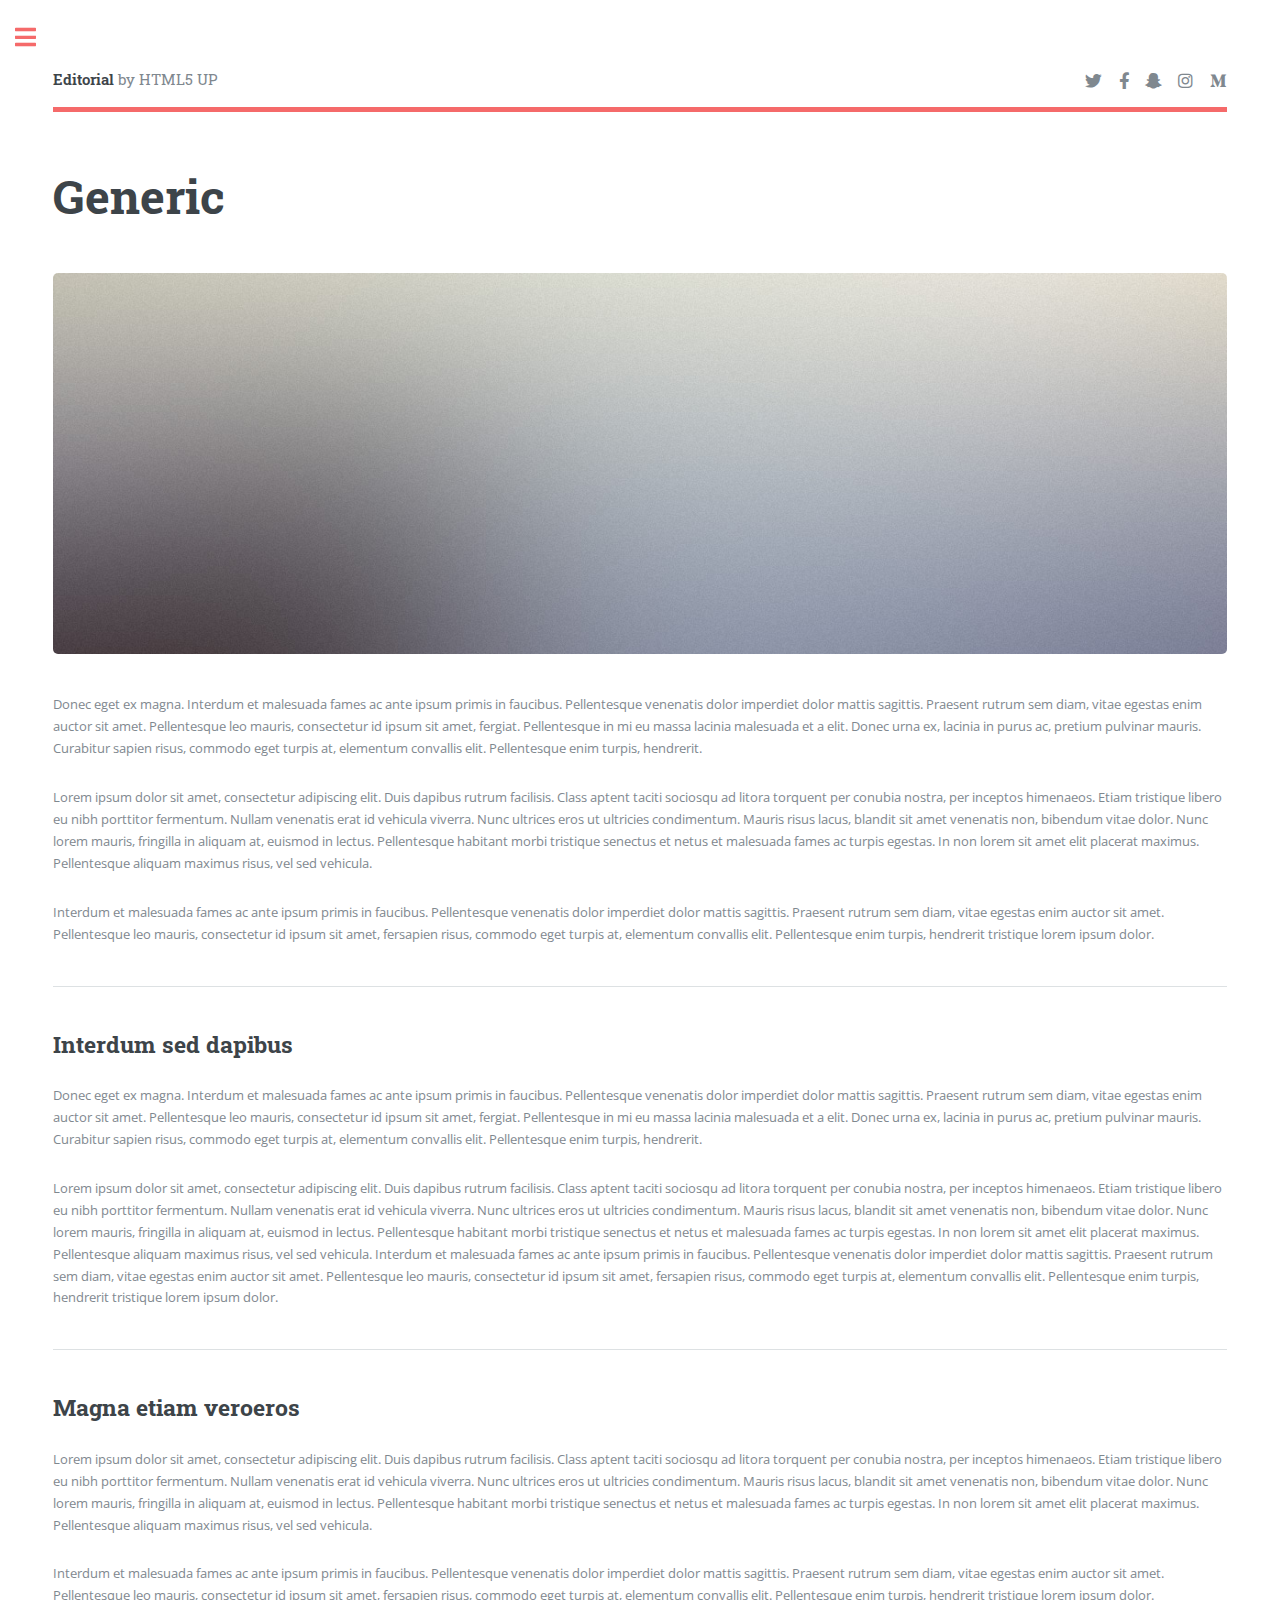
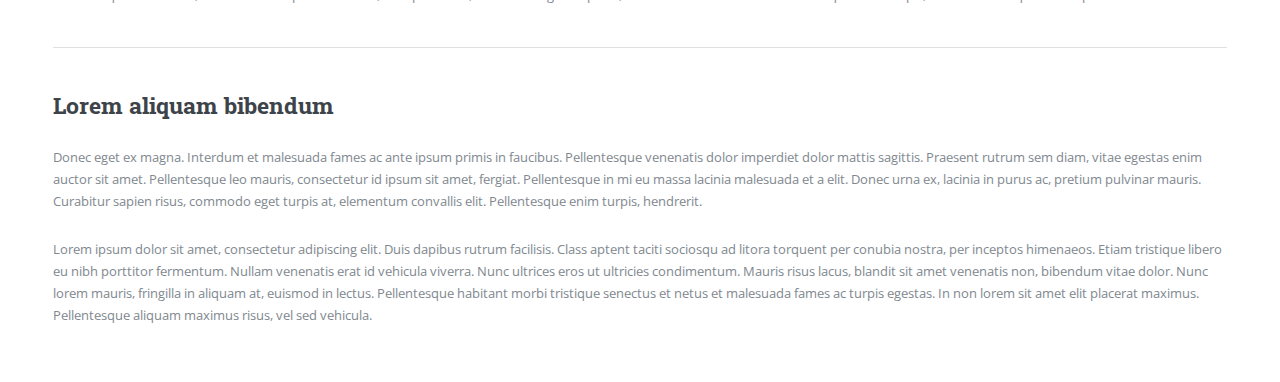
==== generic.html @ ec4028e2 "added the template to the repo" ====
<!DOCTYPE HTML>
<!--
	Editorial by HTML5 UP
	html5up.net | @ajlkn
	Free for personal and commercial use under the CCA 3.0 license (html5up.net/license)
-->
<html>
	<head>
		<title>Generic - Editorial by HTML5 UP</title>
		<meta charset="utf-8" />
		<meta name="viewport" content="width=device-width, initial-scale=1, user-scalable=no" />
		<link rel="stylesheet" href="assets/css/main.css" />
	</head>
	<body class="is-preload">

		<!-- Wrapper -->
			<div id="wrapper">

				<!-- Main -->
					<div id="main">
						<div class="inner">

							<!-- Header -->
								<header id="header">
									<a href="index.html" class="logo"><strong>Editorial</strong> by HTML5 UP</a>
									<ul class="icons">
										<li><a href="#" class="icon brands fa-twitter"><span class="label">Twitter</span></a></li>
										<li><a href="#" class="icon brands fa-facebook-f"><span class="label">Facebook</span></a></li>
										<li><a href="#" class="icon brands fa-snapchat-ghost"><span class="label">Snapchat</span></a></li>
										<li><a href="#" class="icon brands fa-instagram"><span class="label">Instagram</span></a></li>
										<li><a href="#" class="icon brands fa-medium-m"><span class="label">Medium</span></a></li>
									</ul>
								</header>

							<!-- Content -->
								<section>
									<header class="main">
										<h1>Generic</h1>
									</header>

									<span class="image main"><img src="images/pic11.jpg" alt="" /></span>

									<p>Donec eget ex magna. Interdum et malesuada fames ac ante ipsum primis in faucibus. Pellentesque venenatis dolor imperdiet dolor mattis sagittis. Praesent rutrum sem diam, vitae egestas enim auctor sit amet. Pellentesque leo mauris, consectetur id ipsum sit amet, fergiat. Pellentesque in mi eu massa lacinia malesuada et a elit. Donec urna ex, lacinia in purus ac, pretium pulvinar mauris. Curabitur sapien risus, commodo eget turpis at, elementum convallis elit. Pellentesque enim turpis, hendrerit.</p>
									<p>Lorem ipsum dolor sit amet, consectetur adipiscing elit. Duis dapibus rutrum facilisis. Class aptent taciti sociosqu ad litora torquent per conubia nostra, per inceptos himenaeos. Etiam tristique libero eu nibh porttitor fermentum. Nullam venenatis erat id vehicula viverra. Nunc ultrices eros ut ultricies condimentum. Mauris risus lacus, blandit sit amet venenatis non, bibendum vitae dolor. Nunc lorem mauris, fringilla in aliquam at, euismod in lectus. Pellentesque habitant morbi tristique senectus et netus et malesuada fames ac turpis egestas. In non lorem sit amet elit placerat maximus. Pellentesque aliquam maximus risus, vel sed vehicula.</p>
									<p>Interdum et malesuada fames ac ante ipsum primis in faucibus. Pellentesque venenatis dolor imperdiet dolor mattis sagittis. Praesent rutrum sem diam, vitae egestas enim auctor sit amet. Pellentesque leo mauris, consectetur id ipsum sit amet, fersapien risus, commodo eget turpis at, elementum convallis elit. Pellentesque enim turpis, hendrerit tristique lorem ipsum dolor.</p>

									<hr class="major" />

									<h2>Interdum sed dapibus</h2>
									<p>Donec eget ex magna. Interdum et malesuada fames ac ante ipsum primis in faucibus. Pellentesque venenatis dolor imperdiet dolor mattis sagittis. Praesent rutrum sem diam, vitae egestas enim auctor sit amet. Pellentesque leo mauris, consectetur id ipsum sit amet, fergiat. Pellentesque in mi eu massa lacinia malesuada et a elit. Donec urna ex, lacinia in purus ac, pretium pulvinar mauris. Curabitur sapien risus, commodo eget turpis at, elementum convallis elit. Pellentesque enim turpis, hendrerit.</p>
									<p>Lorem ipsum dolor sit amet, consectetur adipiscing elit. Duis dapibus rutrum facilisis. Class aptent taciti sociosqu ad litora torquent per conubia nostra, per inceptos himenaeos. Etiam tristique libero eu nibh porttitor fermentum. Nullam venenatis erat id vehicula viverra. Nunc ultrices eros ut ultricies condimentum. Mauris risus lacus, blandit sit amet venenatis non, bibendum vitae dolor. Nunc lorem mauris, fringilla in aliquam at, euismod in lectus. Pellentesque habitant morbi tristique senectus et netus et malesuada fames ac turpis egestas. In non lorem sit amet elit placerat maximus. Pellentesque aliquam maximus risus, vel sed vehicula. Interdum et malesuada fames ac ante ipsum primis in faucibus. Pellentesque venenatis dolor imperdiet dolor mattis sagittis. Praesent rutrum sem diam, vitae egestas enim auctor sit amet. Pellentesque leo mauris, consectetur id ipsum sit amet, fersapien risus, commodo eget turpis at, elementum convallis elit. Pellentesque enim turpis, hendrerit tristique lorem ipsum dolor.</p>

									<hr class="major" />

									<h2>Magna etiam veroeros</h2>
									<p>Lorem ipsum dolor sit amet, consectetur adipiscing elit. Duis dapibus rutrum facilisis. Class aptent taciti sociosqu ad litora torquent per conubia nostra, per inceptos himenaeos. Etiam tristique libero eu nibh porttitor fermentum. Nullam venenatis erat id vehicula viverra. Nunc ultrices eros ut ultricies condimentum. Mauris risus lacus, blandit sit amet venenatis non, bibendum vitae dolor. Nunc lorem mauris, fringilla in aliquam at, euismod in lectus. Pellentesque habitant morbi tristique senectus et netus et malesuada fames ac turpis egestas. In non lorem sit amet elit placerat maximus. Pellentesque aliquam maximus risus, vel sed vehicula.</p>
									<p>Interdum et malesuada fames ac ante ipsum primis in faucibus. Pellentesque venenatis dolor imperdiet dolor mattis sagittis. Praesent rutrum sem diam, vitae egestas enim auctor sit amet. Pellentesque leo mauris, consectetur id ipsum sit amet, fersapien risus, commodo eget turpis at, elementum convallis elit. Pellentesque enim turpis, hendrerit tristique lorem ipsum dolor.</p>

									<hr class="major" />

									<h2>Lorem aliquam bibendum</h2>
									<p>Donec eget ex magna. Interdum et malesuada fames ac ante ipsum primis in faucibus. Pellentesque venenatis dolor imperdiet dolor mattis sagittis. Praesent rutrum sem diam, vitae egestas enim auctor sit amet. Pellentesque leo mauris, consectetur id ipsum sit amet, fergiat. Pellentesque in mi eu massa lacinia malesuada et a elit. Donec urna ex, lacinia in purus ac, pretium pulvinar mauris. Curabitur sapien risus, commodo eget turpis at, elementum convallis elit. Pellentesque enim turpis, hendrerit.</p>
									<p>Lorem ipsum dolor sit amet, consectetur adipiscing elit. Duis dapibus rutrum facilisis. Class aptent taciti sociosqu ad litora torquent per conubia nostra, per inceptos himenaeos. Etiam tristique libero eu nibh porttitor fermentum. Nullam venenatis erat id vehicula viverra. Nunc ultrices eros ut ultricies condimentum. Mauris risus lacus, blandit sit amet venenatis non, bibendum vitae dolor. Nunc lorem mauris, fringilla in aliquam at, euismod in lectus. Pellentesque habitant morbi tristique senectus et netus et malesuada fames ac turpis egestas. In non lorem sit amet elit placerat maximus. Pellentesque aliquam maximus risus, vel sed vehicula.</p>

								</section>

						</div>
					</div>

				<!-- Sidebar -->
					<div id="sidebar">
						<div class="inner">

							<!-- Search -->
								<section id="search" class="alt">
									<form method="post" action="#">
										<input type="text" name="query" id="query" placeholder="Search" />
									</form>
								</section>

							<!-- Menu -->
								<nav id="menu">
									<header class="major">
										<h2>Menu</h2>
									</header>
									<ul>
										<li><a href="index.html">Homepage</a></li>
										<li><a href="generic.html">Generic</a></li>
										<li><a href="elements.html">Elements</a></li>
										<li>
											<span class="opener">Submenu</span>
											<ul>
												<li><a href="#">Lorem Dolor</a></li>
												<li><a href="#">Ipsum Adipiscing</a></li>
												<li><a href="#">Tempus Magna</a></li>
												<li><a href="#">Feugiat Veroeros</a></li>
											</ul>
										</li>
										<li><a href="#">Etiam Dolore</a></li>
										<li><a href="#">Adipiscing</a></li>
										<li>
											<span class="opener">Another Submenu</span>
											<ul>
												<li><a href="#">Lorem Dolor</a></li>
												<li><a href="#">Ipsum Adipiscing</a></li>
												<li><a href="#">Tempus Magna</a></li>
												<li><a href="#">Feugiat Veroeros</a></li>
											</ul>
										</li>
										<li><a href="#">Maximus Erat</a></li>
										<li><a href="#">Sapien Mauris</a></li>
										<li><a href="#">Amet Lacinia</a></li>
									</ul>
								</nav>

							<!-- Section -->
								<section>
									<header class="major">
										<h2>Ante interdum</h2>
									</header>
									<div class="mini-posts">
										<article>
											<a href="#" class="image"><img src="images/pic07.jpg" alt="" /></a>
											<p>Aenean ornare velit lacus, ac varius enim lorem ullamcorper dolore aliquam.</p>
										</article>
										<article>
											<a href="#" class="image"><img src="images/pic08.jpg" alt="" /></a>
											<p>Aenean ornare velit lacus, ac varius enim lorem ullamcorper dolore aliquam.</p>
										</article>
										<article>
											<a href="#" class="image"><img src="images/pic09.jpg" alt="" /></a>
											<p>Aenean ornare velit lacus, ac varius enim lorem ullamcorper dolore aliquam.</p>
										</article>
									</div>
									<ul class="actions">
										<li><a href="#" class="button">More</a></li>
									</ul>
								</section>

							<!-- Section -->
								<section>
									<header class="major">
										<h2>Get in touch</h2>
									</header>
									<p>Sed varius enim lorem ullamcorper dolore aliquam aenean ornare velit lacus, ac varius enim lorem ullamcorper dolore. Proin sed aliquam facilisis ante interdum. Sed nulla amet lorem feugiat tempus aliquam.</p>
									<ul class="contact">
										<li class="icon solid fa-envelope"><a href="#">information@untitled.tld</a></li>
										<li class="icon solid fa-phone">(000) 000-0000</li>
										<li class="icon solid fa-home">1234 Somewhere Road #8254<br />
										Nashville, TN 00000-0000</li>
									</ul>
								</section>

							<!-- Footer -->
								<footer id="footer">
									<p class="copyright">&copy; Untitled. All rights reserved. Demo Images: <a href="https://unsplash.com">Unsplash</a>. Design: <a href="https://html5up.net">HTML5 UP</a>.</p>
								</footer>

						</div>
					</div>

			</div>

		<!-- Scripts -->
			<script src="assets/js/jquery.min.js"></script>
			<script src="assets/js/browser.min.js"></script>
			<script src="assets/js/breakpoints.min.js"></script>
			<script src="assets/js/util.js"></script>
			<script src="assets/js/main.js"></script>

	</body>
</html>
---- assets/css/main.css ----
@import url(fontawesome-all.min.css);
@import url("https://fonts.googleapis.com/css?family=Open+Sans:400,600,400italic,600italic|Roboto+Slab:400,700");
/*
	Editorial by HTML5 UP
	html5up.net | @ajlkn
	Free for personal and commercial use under the CCA 3.0 license (html5up.net/license)
*/
html, body, div, span, applet, object,
iframe, h1, h2, h3, h4, h5, h6, p, blockquote,
pre, a, abbr, acronym, address, big, cite,
code, del, dfn, em, img, ins, kbd, q, s, samp,
small, strike, strong, sub, sup, tt, var, b,
u, i, center, dl, dt, dd, ol, ul, li, fieldset,
form, label, legend, table, caption, tbody,
tfoot, thead, tr, th, td, article, aside,
canvas, details, embed, figure, figcaption,
footer, header, hgroup, menu, nav, output, ruby,
section, summary, time, mark, audio, video {
  margin: 0;
  padding: 0;
  border: 0;
  font-size: 100%;
  font: inherit;
  vertical-align: baseline; }

article, aside, details, figcaption, figure,
footer, header, hgroup, menu, nav, section {
  display: block; }

body {
  line-height: 1; }

ol, ul {
  list-style: none; }

blockquote, q {
  quotes: none; }
  blockquote:before, blockquote:after, q:before, q:after {
    content: '';
    content: none; }

table {
  border-collapse: collapse;
  border-spacing: 0; }

body {
  -webkit-text-size-adjust: none; }

mark {
  background-color: transparent;
  color: inherit; }

input::-moz-focus-inner {
  border: 0;
  padding: 0; }

input, select, textarea {
  -moz-appearance: none;
  -webkit-appearance: none;
  -ms-appearance: none;
  appearance: none; }

/* Basic */
@-ms-viewport {
  width: device-width; }

body {
  -ms-overflow-style: scrollbar; }

@media screen and (max-width: 480px) {
  html, body {
    min-width: 320px; } }

html {
  box-sizing: border-box; }

*, *:before, *:after {
  box-sizing: inherit; }

body {
  background: #ffffff; }
  body.is-preload *, body.is-preload *:before, body.is-preload *:after, body.is-resizing *, body.is-resizing *:before, body.is-resizing *:after {
    -moz-animation: none !important;
    -webkit-animation: none !important;
    -ms-animation: none !important;
    animation: none !important;
    -moz-transition: none !important;
    -webkit-transition: none !important;
    -ms-transition: none !important;
    transition: none !important; }

/* Type */
body, input, select, textarea {
  color: #7f888f;
  font-family: "Open Sans", sans-serif;
  font-size: 13pt;
  font-weight: 400;
  line-height: 1.65; }
  @media screen and (max-width: 1680px) {
    body, input, select, textarea {
      font-size: 11pt; } }
  @media screen and (max-width: 1280px) {
    body, input, select, textarea {
      font-size: 10pt; } }
  @media screen and (max-width: 360px) {
    body, input, select, textarea {
      font-size: 9pt; } }

a {
  -moz-transition: color 0.2s ease-in-out, border-bottom-color 0.2s ease-in-out;
  -webkit-transition: color 0.2s ease-in-out, border-bottom-color 0.2s ease-in-out;
  -ms-transition: color 0.2s ease-in-out, border-bottom-color 0.2s ease-in-out;
  transition: color 0.2s ease-in-out, border-bottom-color 0.2s ease-in-out;
  border-bottom: dotted 1px;
  color: #f56a6a;
  text-decoration: none; }
  a:hover {
    border-bottom-color: #f56a6a;
    color: #f56a6a !important; }
    a:hover strong {
      color: inherit; }

strong, b {
  color: #3d4449;
  font-weight: 600; }

em, i {
  font-style: italic; }

p {
  margin: 0 0 2em 0; }

h1, h2, h3, h4, h5, h6 {
  color: #3d4449;
  font-family: "Roboto Slab", serif;
  font-weight: 700;
  line-height: 1.5;
  margin: 0 0 1em 0; }
  h1 a, h2 a, h3 a, h4 a, h5 a, h6 a {
    color: inherit;
    text-decoration: none;
    border-bottom: 0; }

h1 {
  font-size: 4em;
  margin: 0 0 0.5em 0;
  line-height: 1.3; }

h2 {
  font-size: 1.75em; }

h3 {
  font-size: 1.25em; }

h4 {
  font-size: 1.1em; }

h5 {
  font-size: 0.9em; }

h6 {
  font-size: 0.7em; }

@media screen and (max-width: 1680px) {
  h1 {
    font-size: 3.5em; } }

@media screen and (max-width: 980px) {
  h1 {
    font-size: 3.25em; } }

@media screen and (max-width: 736px) {
  h1 {
    font-size: 2em;
    line-height: 1.4; }
  h2 {
    font-size: 1.5em; } }

sub {
  font-size: 0.8em;
  position: relative;
  top: 0.5em; }

sup {
  font-size: 0.8em;
  position: relative;
  top: -0.5em; }

blockquote {
  border-left: solid 3px rgba(210, 215, 217, 0.75);
  font-style: italic;
  margin: 0 0 2em 0;
  padding: 0.5em 0 0.5em 2em; }

code {
  background: rgba(230, 235, 237, 0.25);
  border-radius: 0.375em;
  border: solid 1px rgba(210, 215, 217, 0.75);
  font-family: "Courier New", monospace;
  font-size: 0.9em;
  margin: 0 0.25em;
  padding: 0.25em 0.65em; }

pre {
  -webkit-overflow-scrolling: touch;
  font-family: "Courier New", monospace;
  font-size: 0.9em;
  margin: 0 0 2em 0; }
  pre code {
    display: block;
    line-height: 1.75;
    padding: 1em 1.5em;
    overflow-x: auto; }

hr {
  border: 0;
  border-bottom: solid 1px rgba(210, 215, 217, 0.75);
  margin: 2em 0; }
  hr.major {
    margin: 3em 0; }

.align-left {
  text-align: left; }

.align-center {
  text-align: center; }

.align-right {
  text-align: right; }

/* Row */
.row {
  display: flex;
  flex-wrap: wrap;
  box-sizing: border-box;
  align-items: stretch; }
  .row > * {
    box-sizing: border-box; }
  .row.gtr-uniform > * > :last-child {
    margin-bottom: 0; }
  .row.aln-left {
    justify-content: flex-start; }
  .row.aln-center {
    justify-content: center; }
  .row.aln-right {
    justify-content: flex-end; }
  .row.aln-top {
    align-items: flex-start; }
  .row.aln-middle {
    align-items: center; }
  .row.aln-bottom {
    align-items: flex-end; }
  .row > .imp {
    order: -1; }
  .row > .col-1 {
    width: 8.33333%; }
  .row > .off-1 {
    margin-left: 8.33333%; }
  .row > .col-2 {
    width: 16.66667%; }
  .row > .off-2 {
    margin-left: 16.66667%; }
  .row > .col-3 {
    width: 25%; }
  .row > .off-3 {
    margin-left: 25%; }
  .row > .col-4 {
    width: 33.33333%; }
  .row > .off-4 {
    margin-left: 33.33333%; }
  .row > .col-5 {
    width: 41.66667%; }
  .row > .off-5 {
    margin-left: 41.66667%; }
  .row > .col-6 {
    width: 50%; }
  .row > .off-6 {
    margin-left: 50%; }
  .row > .col-7 {
    width: 58.33333%; }
  .row > .off-7 {
    margin-left: 58.33333%; }
  .row > .col-8 {
    width: 66.66667%; }
  .row > .off-8 {
    margin-left: 66.66667%; }
  .row > .col-9 {
    width: 75%; }
  .row > .off-9 {
    margin-left: 75%; }
  .row > .col-10 {
    width: 83.33333%; }
  .row > .off-10 {
    margin-left: 83.33333%; }
  .row > .col-11 {
    width: 91.66667%; }
  .row > .off-11 {
    margin-left: 91.66667%; }
  .row > .col-12 {
    width: 100%; }
  .row > .off-12 {
    margin-left: 100%; }
  .row.gtr-0 {
    margin-top: 0;
    margin-left: 0em; }
    .row.gtr-0 > * {
      padding: 0 0 0 0em; }
    .row.gtr-0.gtr-uniform {
      margin-top: 0em; }
      .row.gtr-0.gtr-uniform > * {
        padding-top: 0em; }
  .row.gtr-25 {
    margin-top: 0;
    margin-left: -0.375em; }
    .row.gtr-25 > * {
      padding: 0 0 0 0.375em; }
    .row.gtr-25.gtr-uniform {
      margin-top: -0.375em; }
      .row.gtr-25.gtr-uniform > * {
        padding-top: 0.375em; }
  .row.gtr-50 {
    margin-top: 0;
    margin-left: -0.75em; }
    .row.gtr-50 > * {
      padding: 0 0 0 0.75em; }
    .row.gtr-50.gtr-uniform {
      margin-top: -0.75em; }
      .row.gtr-50.gtr-uniform > * {
        padding-top: 0.75em; }
  .row {
    margin-top: 0;
    margin-left: -1.5em; }
    .row > * {
      padding: 0 0 0 1.5em; }
    .row.gtr-uniform {
      margin-top: -1.5em; }
      .row.gtr-uniform > * {
        padding-top: 1.5em; }
  .row.gtr-150 {
    margin-top: 0;
    margin-left: -2.25em; }
    .row.gtr-150 > * {
      padding: 0 0 0 2.25em; }
    .row.gtr-150.gtr-uniform {
      margin-top: -2.25em; }
      .row.gtr-150.gtr-uniform > * {
        padding-top: 2.25em; }
  .row.gtr-200 {
    margin-top: 0;
    margin-left: -3em; }
    .row.gtr-200 > * {
      padding: 0 0 0 3em; }
    .row.gtr-200.gtr-uniform {
      margin-top: -3em; }
      .row.gtr-200.gtr-uniform > * {
        padding-top: 3em; }
  @media screen and (max-width: 1680px) {
    .row {
      display: flex;
      flex-wrap: wrap;
      box-sizing: border-box;
      align-items: stretch; }
      .row > * {
        box-sizing: border-box; }
      .row.gtr-uniform > * > :last-child {
        margin-bottom: 0; }
      .row.aln-left {
        justify-content: flex-start; }
      .row.aln-center {
        justify-content: center; }
      .row.aln-right {
        justify-content: flex-end; }
      .row.aln-top {
        align-items: flex-start; }
      .row.aln-middle {
        align-items: center; }
      .row.aln-bottom {
        align-items: flex-end; }
      .row > .imp-xlarge {
        order: -1; }
      .row > .col-1-xlarge {
        width: 8.33333%; }
      .row > .off-1-xlarge {
        margin-left: 8.33333%; }
      .row > .col-2-xlarge {
        width: 16.66667%; }
      .row > .off-2-xlarge {
        margin-left: 16.66667%; }
      .row > .col-3-xlarge {
        width: 25%; }
      .row > .off-3-xlarge {
        margin-left: 25%; }
      .row > .col-4-xlarge {
        width: 33.33333%; }
      .row > .off-4-xlarge {
        margin-left: 33.33333%; }
      .row > .col-5-xlarge {
        width: 41.66667%; }
      .row > .off-5-xlarge {
        margin-left: 41.66667%; }
      .row > .col-6-xlarge {
        width: 50%; }
      .row > .off-6-xlarge {
        margin-left: 50%; }
      .row > .col-7-xlarge {
        width: 58.33333%; }
      .row > .off-7-xlarge {
        margin-left: 58.33333%; }
      .row > .col-8-xlarge {
        width: 66.66667%; }
      .row > .off-8-xlarge {
        margin-left: 66.66667%; }
      .row > .col-9-xlarge {
        width: 75%; }
      .row > .off-9-xlarge {
        margin-left: 75%; }
      .row > .col-10-xlarge {
        width: 83.33333%; }
      .row > .off-10-xlarge {
        margin-left: 83.33333%; }
      .row > .col-11-xlarge {
        width: 91.66667%; }
      .row > .off-11-xlarge {
        margin-left: 91.66667%; }
      .row > .col-12-xlarge {
        width: 100%; }
      .row > .off-12-xlarge {
        margin-left: 100%; }
      .row.gtr-0 {
        margin-top: 0;
        margin-left: 0em; }
        .row.gtr-0 > * {
          padding: 0 0 0 0em; }
        .row.gtr-0.gtr-uniform {
          margin-top: 0em; }
          .row.gtr-0.gtr-uniform > * {
            padding-top: 0em; }
      .row.gtr-25 {
        margin-top: 0;
        margin-left: -0.375em; }
        .row.gtr-25 > * {
          padding: 0 0 0 0.375em; }
        .row.gtr-25.gtr-uniform {
          margin-top: -0.375em; }
          .row.gtr-25.gtr-uniform > * {
            padding-top: 0.375em; }
      .row.gtr-50 {
        margin-top: 0;
        margin-left: -0.75em; }
        .row.gtr-50 > * {
          padding: 0 0 0 0.75em; }
        .row.gtr-50.gtr-uniform {
          margin-top: -0.75em; }
          .row.gtr-50.gtr-uniform > * {
            padding-top: 0.75em; }
      .row {
        margin-top: 0;
        margin-left: -1.5em; }
        .row > * {
          padding: 0 0 0 1.5em; }
        .row.gtr-uniform {
          margin-top: -1.5em; }
          .row.gtr-uniform > * {
            padding-top: 1.5em; }
      .row.gtr-150 {
        margin-top: 0;
        margin-left: -2.25em; }
        .row.gtr-150 > * {
          padding: 0 0 0 2.25em; }
        .row.gtr-150.gtr-uniform {
          margin-top: -2.25em; }
          .row.gtr-150.gtr-uniform > * {
            padding-top: 2.25em; }
      .row.gtr-200 {
        margin-top: 0;
        margin-left: -3em; }
        .row.gtr-200 > * {
          padding: 0 0 0 3em; }
        .row.gtr-200.gtr-uniform {
          margin-top: -3em; }
          .row.gtr-200.gtr-uniform > * {
            padding-top: 3em; } }
  @media screen and (max-width: 1280px) {
    .row {
      display: flex;
      flex-wrap: wrap;
      box-sizing: border-box;
      align-items: stretch; }
      .row > * {
        box-sizing: border-box; }
      .row.gtr-uniform > * > :last-child {
        margin-bottom: 0; }
      .row.aln-left {
        justify-content: flex-start; }
      .row.aln-center {
        justify-content: center; }
      .row.aln-right {
        justify-content: flex-end; }
      .row.aln-top {
        align-items: flex-start; }
      .row.aln-middle {
        align-items: center; }
      .row.aln-bottom {
        align-items: flex-end; }
      .row > .imp-large {
        order: -1; }
      .row > .col-1-large {
        width: 8.33333%; }
      .row > .off-1-large {
        margin-left: 8.33333%; }
      .row > .col-2-large {
        width: 16.66667%; }
      .row > .off-2-large {
        margin-left: 16.66667%; }
      .row > .col-3-large {
        width: 25%; }
      .row > .off-3-large {
        margin-left: 25%; }
      .row > .col-4-large {
        width: 33.33333%; }
      .row > .off-4-large {
        margin-left: 33.33333%; }
      .row > .col-5-large {
        width: 41.66667%; }
      .row > .off-5-large {
        margin-left: 41.66667%; }
      .row > .col-6-large {
        width: 50%; }
      .row > .off-6-large {
        margin-left: 50%; }
      .row > .col-7-large {
        width: 58.33333%; }
      .row > .off-7-large {
        margin-left: 58.33333%; }
      .row > .col-8-large {
        width: 66.66667%; }
      .row > .off-8-large {
        margin-left: 66.66667%; }
      .row > .col-9-large {
        width: 75%; }
      .row > .off-9-large {
        margin-left: 75%; }
      .row > .col-10-large {
        width: 83.33333%; }
      .row > .off-10-large {
        margin-left: 83.33333%; }
      .row > .col-11-large {
        width: 91.66667%; }
      .row > .off-11-large {
        margin-left: 91.66667%; }
      .row > .col-12-large {
        width: 100%; }
      .row > .off-12-large {
        margin-left: 100%; }
      .row.gtr-0 {
        margin-top: 0;
        margin-left: 0em; }
        .row.gtr-0 > * {
          padding: 0 0 0 0em; }
        .row.gtr-0.gtr-uniform {
          margin-top: 0em; }
          .row.gtr-0.gtr-uniform > * {
            padding-top: 0em; }
      .row.gtr-25 {
        margin-top: 0;
        margin-left: -0.375em; }
        .row.gtr-25 > * {
          padding: 0 0 0 0.375em; }
        .row.gtr-25.gtr-uniform {
          margin-top: -0.375em; }
          .row.gtr-25.gtr-uniform > * {
            padding-top: 0.375em; }
      .row.gtr-50 {
        margin-top: 0;
        margin-left: -0.75em; }
        .row.gtr-50 > * {
          padding: 0 0 0 0.75em; }
        .row.gtr-50.gtr-uniform {
          margin-top: -0.75em; }
          .row.gtr-50.gtr-uniform > * {
            padding-top: 0.75em; }
      .row {
        margin-top: 0;
        margin-left: -1.5em; }
        .row > * {
          padding: 0 0 0 1.5em; }
        .row.gtr-uniform {
          margin-top: -1.5em; }
          .row.gtr-uniform > * {
            padding-top: 1.5em; }
      .row.gtr-150 {
        margin-top: 0;
        margin-left: -2.25em; }
        .row.gtr-150 > * {
          padding: 0 0 0 2.25em; }
        .row.gtr-150.gtr-uniform {
          margin-top: -2.25em; }
          .row.gtr-150.gtr-uniform > * {
            padding-top: 2.25em; }
      .row.gtr-200 {
        margin-top: 0;
        margin-left: -3em; }
        .row.gtr-200 > * {
          padding: 0 0 0 3em; }
        .row.gtr-200.gtr-uniform {
          margin-top: -3em; }
          .row.gtr-200.gtr-uniform > * {
            padding-top: 3em; } }
  @media screen and (max-width: 980px) {
    .row {
      display: flex;
      flex-wrap: wrap;
      box-sizing: border-box;
      align-items: stretch; }
      .row > * {
        box-sizing: border-box; }
      .row.gtr-uniform > * > :last-child {
        margin-bottom: 0; }
      .row.aln-left {
        justify-content: flex-start; }
      .row.aln-center {
        justify-content: center; }
      .row.aln-right {
        justify-content: flex-end; }
      .row.aln-top {
        align-items: flex-start; }
      .row.aln-middle {
        align-items: center; }
      .row.aln-bottom {
        align-items: flex-end; }
      .row > .imp-medium {
        order: -1; }
      .row > .col-1-medium {
        width: 8.33333%; }
      .row > .off-1-medium {
        margin-left: 8.33333%; }
      .row > .col-2-medium {
        width: 16.66667%; }
      .row > .off-2-medium {
        margin-left: 16.66667%; }
      .row > .col-3-medium {
        width: 25%; }
      .row > .off-3-medium {
        margin-left: 25%; }
      .row > .col-4-medium {
        width: 33.33333%; }
      .row > .off-4-medium {
        margin-left: 33.33333%; }
      .row > .col-5-medium {
        width: 41.66667%; }
      .row > .off-5-medium {
        margin-left: 41.66667%; }
      .row > .col-6-medium {
        width: 50%; }
      .row > .off-6-medium {
        margin-left: 50%; }
      .row > .col-7-medium {
        width: 58.33333%; }
      .row > .off-7-medium {
        margin-left: 58.33333%; }
      .row > .col-8-medium {
        width: 66.66667%; }
      .row > .off-8-medium {
        margin-left: 66.66667%; }
      .row > .col-9-medium {
        width: 75%; }
      .row > .off-9-medium {
        margin-left: 75%; }
      .row > .col-10-medium {
        width: 83.33333%; }
      .row > .off-10-medium {
        margin-left: 83.33333%; }
      .row > .col-11-medium {
        width: 91.66667%; }
      .row > .off-11-medium {
        margin-left: 91.66667%; }
      .row > .col-12-medium {
        width: 100%; }
      .row > .off-12-medium {
        margin-left: 100%; }
      .row.gtr-0 {
        margin-top: 0;
        margin-left: 0em; }
        .row.gtr-0 > * {
          padding: 0 0 0 0em; }
        .row.gtr-0.gtr-uniform {
          margin-top: 0em; }
          .row.gtr-0.gtr-uniform > * {
            padding-top: 0em; }
      .row.gtr-25 {
        margin-top: 0;
        margin-left: -0.375em; }
        .row.gtr-25 > * {
          padding: 0 0 0 0.375em; }
        .row.gtr-25.gtr-uniform {
          margin-top: -0.375em; }
          .row.gtr-25.gtr-uniform > * {
            padding-top: 0.375em; }
      .row.gtr-50 {
        margin-top: 0;
        margin-left: -0.75em; }
        .row.gtr-50 > * {
          padding: 0 0 0 0.75em; }
        .row.gtr-50.gtr-uniform {
          margin-top: -0.75em; }
          .row.gtr-50.gtr-uniform > * {
            padding-top: 0.75em; }
      .row {
        margin-top: 0;
        margin-left: -1.5em; }
        .row > * {
          padding: 0 0 0 1.5em; }
        .row.gtr-uniform {
          margin-top: -1.5em; }
          .row.gtr-uniform > * {
            padding-top: 1.5em; }
      .row.gtr-150 {
        margin-top: 0;
        margin-left: -2.25em; }
        .row.gtr-150 > * {
          padding: 0 0 0 2.25em; }
        .row.gtr-150.gtr-uniform {
          margin-top: -2.25em; }
          .row.gtr-150.gtr-uniform > * {
            padding-top: 2.25em; }
      .row.gtr-200 {
        margin-top: 0;
        margin-left: -3em; }
        .row.gtr-200 > * {
          padding: 0 0 0 3em; }
        .row.gtr-200.gtr-uniform {
          margin-top: -3em; }
          .row.gtr-200.gtr-uniform > * {
            padding-top: 3em; } }
  @media screen and (max-width: 736px) {
    .row {
      display: flex;
      flex-wrap: wrap;
      box-sizing: border-box;
      align-items: stretch; }
      .row > * {
        box-sizing: border-box; }
      .row.gtr-uniform > * > :last-child {
        margin-bottom: 0; }
      .row.aln-left {
        justify-content: flex-start; }
      .row.aln-center {
        justify-content: center; }
      .row.aln-right {
        justify-content: flex-end; }
      .row.aln-top {
        align-items: flex-start; }
      .row.aln-middle {
        align-items: center; }
      .row.aln-bottom {
        align-items: flex-end; }
      .row > .imp-small {
        order: -1; }
      .row > .col-1-small {
        width: 8.33333%; }
      .row > .off-1-small {
        margin-left: 8.33333%; }
      .row > .col-2-small {
        width: 16.66667%; }
      .row > .off-2-small {
        margin-left: 16.66667%; }
      .row > .col-3-small {
        width: 25%; }
      .row > .off-3-small {
        margin-left: 25%; }
      .row > .col-4-small {
        width: 33.33333%; }
      .row > .off-4-small {
        margin-left: 33.33333%; }
      .row > .col-5-small {
        width: 41.66667%; }
      .row > .off-5-small {
        margin-left: 41.66667%; }
      .row > .col-6-small {
        width: 50%; }
      .row > .off-6-small {
        margin-left: 50%; }
      .row > .col-7-small {
        width: 58.33333%; }
      .row > .off-7-small {
        margin-left: 58.33333%; }
      .row > .col-8-small {
        width: 66.66667%; }
      .row > .off-8-small {
        margin-left: 66.66667%; }
      .row > .col-9-small {
        width: 75%; }
      .row > .off-9-small {
        margin-left: 75%; }
      .row > .col-10-small {
        width: 83.33333%; }
      .row > .off-10-small {
        margin-left: 83.33333%; }
      .row > .col-11-small {
        width: 91.66667%; }
      .row > .off-11-small {
        margin-left: 91.66667%; }
      .row > .col-12-small {
        width: 100%; }
      .row > .off-12-small {
        margin-left: 100%; }
      .row.gtr-0 {
        margin-top: 0;
        margin-left: 0em; }
        .row.gtr-0 > * {
          padding: 0 0 0 0em; }
        .row.gtr-0.gtr-uniform {
          margin-top: 0em; }
          .row.gtr-0.gtr-uniform > * {
            padding-top: 0em; }
      .row.gtr-25 {
        margin-top: 0;
        margin-left: -0.375em; }
        .row.gtr-25 > * {
          padding: 0 0 0 0.375em; }
        .row.gtr-25.gtr-uniform {
          margin-top: -0.375em; }
          .row.gtr-25.gtr-uniform > * {
            padding-top: 0.375em; }
      .row.gtr-50 {
        margin-top: 0;
        margin-left: -0.75em; }
        .row.gtr-50 > * {
          padding: 0 0 0 0.75em; }
        .row.gtr-50.gtr-uniform {
          margin-top: -0.75em; }
          .row.gtr-50.gtr-uniform > * {
            padding-top: 0.75em; }
      .row {
        margin-top: 0;
        margin-left: -1.5em; }
        .row > * {
          padding: 0 0 0 1.5em; }
        .row.gtr-uniform {
          margin-top: -1.5em; }
          .row.gtr-uniform > * {
            padding-top: 1.5em; }
      .row.gtr-150 {
        margin-top: 0;
        margin-left: -2.25em; }
        .row.gtr-150 > * {
          padding: 0 0 0 2.25em; }
        .row.gtr-150.gtr-uniform {
          margin-top: -2.25em; }
          .row.gtr-150.gtr-uniform > * {
            padding-top: 2.25em; }
      .row.gtr-200 {
        margin-top: 0;
        margin-left: -3em; }
        .row.gtr-200 > * {
          padding: 0 0 0 3em; }
        .row.gtr-200.gtr-uniform {
          margin-top: -3em; }
          .row.gtr-200.gtr-uniform > * {
            padding-top: 3em; } }
  @media screen and (max-width: 480px) {
    .row {
      display: flex;
      flex-wrap: wrap;
      box-sizing: border-box;
      align-items: stretch; }
      .row > * {
        box-sizing: border-box; }
      .row.gtr-uniform > * > :last-child {
        margin-bottom: 0; }
      .row.aln-left {
        justify-content: flex-start; }
      .row.aln-center {
        justify-content: center; }
      .row.aln-right {
        justify-content: flex-end; }
      .row.aln-top {
        align-items: flex-start; }
      .row.aln-middle {
        align-items: center; }
      .row.aln-bottom {
        align-items: flex-end; }
      .row > .imp-xsmall {
        order: -1; }
      .row > .col-1-xsmall {
        width: 8.33333%; }
      .row > .off-1-xsmall {
        margin-left: 8.33333%; }
      .row > .col-2-xsmall {
        width: 16.66667%; }
      .row > .off-2-xsmall {
        margin-left: 16.66667%; }
      .row > .col-3-xsmall {
        width: 25%; }
      .row > .off-3-xsmall {
        margin-left: 25%; }
      .row > .col-4-xsmall {
        width: 33.33333%; }
      .row > .off-4-xsmall {
        margin-left: 33.33333%; }
      .row > .col-5-xsmall {
        width: 41.66667%; }
      .row > .off-5-xsmall {
        margin-left: 41.66667%; }
      .row > .col-6-xsmall {
        width: 50%; }
      .row > .off-6-xsmall {
        margin-left: 50%; }
      .row > .col-7-xsmall {
        width: 58.33333%; }
      .row > .off-7-xsmall {
        margin-left: 58.33333%; }
      .row > .col-8-xsmall {
        width: 66.66667%; }
      .row > .off-8-xsmall {
        margin-left: 66.66667%; }
      .row > .col-9-xsmall {
        width: 75%; }
      .row > .off-9-xsmall {
        margin-left: 75%; }
      .row > .col-10-xsmall {
        width: 83.33333%; }
      .row > .off-10-xsmall {
        margin-left: 83.33333%; }
      .row > .col-11-xsmall {
        width: 91.66667%; }
      .row > .off-11-xsmall {
        margin-left: 91.66667%; }
      .row > .col-12-xsmall {
        width: 100%; }
      .row > .off-12-xsmall {
        margin-left: 100%; }
      .row.gtr-0 {
        margin-top: 0;
        margin-left: 0em; }
        .row.gtr-0 > * {
          padding: 0 0 0 0em; }
        .row.gtr-0.gtr-uniform {
          margin-top: 0em; }
          .row.gtr-0.gtr-uniform > * {
            padding-top: 0em; }
      .row.gtr-25 {
        margin-top: 0;
        margin-left: -0.375em; }
        .row.gtr-25 > * {
          padding: 0 0 0 0.375em; }
        .row.gtr-25.gtr-uniform {
          margin-top: -0.375em; }
          .row.gtr-25.gtr-uniform > * {
            padding-top: 0.375em; }
      .row.gtr-50 {
        margin-top: 0;
        margin-left: -0.75em; }
        .row.gtr-50 > * {
          padding: 0 0 0 0.75em; }
        .row.gtr-50.gtr-uniform {
          margin-top: -0.75em; }
          .row.gtr-50.gtr-uniform > * {
            padding-top: 0.75em; }
      .row {
        margin-top: 0;
        margin-left: -1.5em; }
        .row > * {
          padding: 0 0 0 1.5em; }
        .row.gtr-uniform {
          margin-top: -1.5em; }
          .row.gtr-uniform > * {
            padding-top: 1.5em; }
      .row.gtr-150 {
        margin-top: 0;
        margin-left: -2.25em; }
        .row.gtr-150 > * {
          padding: 0 0 0 2.25em; }
        .row.gtr-150.gtr-uniform {
          margin-top: -2.25em; }
          .row.gtr-150.gtr-uniform > * {
            padding-top: 2.25em; }
      .row.gtr-200 {
        margin-top: 0;
        margin-left: -3em; }
        .row.gtr-200 > * {
          padding: 0 0 0 3em; }
        .row.gtr-200.gtr-uniform {
          margin-top: -3em; }
          .row.gtr-200.gtr-uniform > * {
            padding-top: 3em; } }

/* Section/Article */
section.special, article.special {
  text-align: center; }

header p {
  font-family: "Roboto Slab", serif;
  font-size: 1em;
  font-weight: 400;
  letter-spacing: 0.075em;
  margin-top: -0.5em;
  text-transform: uppercase; }

header.major > :last-child {
  border-bottom: solid 3px #f56a6a;
  display: inline-block;
  margin: 0 0 2em 0;
  padding: 0 0.75em 0.5em 0; }

header.main > :last-child {
  margin: 0 0 1em 0; }

/* Form */
form {
  margin: 0 0 2em 0; }

label {
  color: #3d4449;
  display: block;
  font-size: 0.9em;
  font-weight: 600;
  margin: 0 0 1em 0; }

input[type="text"],
input[type="password"],
input[type="email"],
input[type="tel"],
input[type="search"],
input[type="url"],
select,
textarea {
  -moz-appearance: none;
  -webkit-appearance: none;
  -ms-appearance: none;
  appearance: none;
  background: #ffffff;
  border-radius: 0.375em;
  border: none;
  border: solid 1px rgba(210, 215, 217, 0.75);
  color: inherit;
  display: block;
  outline: 0;
  padding: 0 1em;
  text-decoration: none;
  width: 100%; }
  input[type="text"]:invalid,
  input[type="password"]:invalid,
  input[type="email"]:invalid,
  input[type="tel"]:invalid,
  input[type="search"]:invalid,
  input[type="url"]:invalid,
  select:invalid,
  textarea:invalid {
    box-shadow: none; }
  input[type="text"]:focus,
  input[type="password"]:focus,
  input[type="email"]:focus,
  input[type="tel"]:focus,
  input[type="search"]:focus,
  input[type="url"]:focus,
  select:focus,
  textarea:focus {
    border-color: #f56a6a;
    box-shadow: 0 0 0 1px #f56a6a; }

select {
  background-image: url("data:image/svg+xml;charset=utf8,%3Csvg xmlns='http://www.w3.org/2000/svg' width='40' height='40' preserveAspectRatio='none' viewBox='0 0 40 40'%3E%3Cpath d='M9.4,12.3l10.4,10.4l10.4-10.4c0.2-0.2,0.5-0.4,0.9-0.4c0.3,0,0.6,0.1,0.9,0.4l3.3,3.3c0.2,0.2,0.4,0.5,0.4,0.9 c0,0.4-0.1,0.6-0.4,0.9L20.7,31.9c-0.2,0.2-0.5,0.4-0.9,0.4c-0.3,0-0.6-0.1-0.9-0.4L4.3,17.3c-0.2-0.2-0.4-0.5-0.4-0.9 c0-0.4,0.1-0.6,0.4-0.9l3.3-3.3c0.2-0.2,0.5-0.4,0.9-0.4S9.1,12.1,9.4,12.3z' fill='rgba(210, 215, 217, 0.75)' /%3E%3C/svg%3E");
  background-size: 1.25em;
  background-repeat: no-repeat;
  background-position: calc(100% - 1em) center;
  height: 2.75em;
  padding-right: 2.75em;
  text-overflow: ellipsis; }
  select option {
    color: #3d4449;
    background: #ffffff; }
  select:focus::-ms-value {
    background-color: transparent; }
  select::-ms-expand {
    display: none; }

input[type="text"],
input[type="password"],
input[type="email"],
input[type="tel"],
input[type="search"],
input[type="url"],
select {
  height: 2.75em; }

textarea {
  padding: 0.75em 1em; }

input[type="checkbox"],
input[type="radio"] {
  -moz-appearance: none;
  -webkit-appearance: none;
  -ms-appearance: none;
  appearance: none;
  display: block;
  float: left;
  margin-right: -2em;
  opacity: 0;
  width: 1em;
  z-index: -1; }
  input[type="checkbox"] + label,
  input[type="radio"] + label {
    text-decoration: none;
    color: #7f888f;
    cursor: pointer;
    display: inline-block;
    font-size: 1em;
    font-weight: 400;
    padding-left: 2.4em;
    padding-right: 0.75em;
    position: relative; }
    input[type="checkbox"] + label:before,
    input[type="radio"] + label:before {
      -moz-osx-font-smoothing: grayscale;
      -webkit-font-smoothing: antialiased;
      display: inline-block;
      font-style: normal;
      font-variant: normal;
      text-rendering: auto;
      line-height: 1;
      text-transform: none !important;
      font-family: 'Font Awesome 5 Free';
      font-weight: 900; }
    input[type="checkbox"] + label:before,
    input[type="radio"] + label:before {
      background: #ffffff;
      border-radius: 0.375em;
      border: solid 1px rgba(210, 215, 217, 0.75);
      content: '';
      display: inline-block;
      font-size: 0.8em;
      height: 2.0625em;
      left: 0;
      line-height: 2.0625em;
      position: absolute;
      text-align: center;
      top: 0;
      width: 2.0625em; }
  input[type="checkbox"]:checked + label:before,
  input[type="radio"]:checked + label:before {
    background: #3d4449;
    border-color: #3d4449;
    color: #ffffff;
    content: '\f00c'; }
  input[type="checkbox"]:focus + label:before,
  input[type="radio"]:focus + label:before {
    border-color: #f56a6a;
    box-shadow: 0 0 0 1px #f56a6a; }

input[type="checkbox"] + label:before {
  border-radius: 0.375em; }

input[type="radio"] + label:before {
  border-radius: 100%; }

::-webkit-input-placeholder {
  color: #9fa3a6 !important;
  opacity: 1.0; }

:-moz-placeholder {
  color: #9fa3a6 !important;
  opacity: 1.0; }

::-moz-placeholder {
  color: #9fa3a6 !important;
  opacity: 1.0; }

:-ms-input-placeholder {
  color: #9fa3a6 !important;
  opacity: 1.0; }

/* Box */
.box {
  border-radius: 0.375em;
  border: solid 1px rgba(210, 215, 217, 0.75);
  margin-bottom: 2em;
  padding: 1.5em; }
  .box > :last-child,
  .box > :last-child > :last-child,
  .box > :last-child > :last-child > :last-child {
    margin-bottom: 0; }
  .box.alt {
    border: 0;
    border-radius: 0;
    padding: 0; }

/* Icon */
.icon {
  text-decoration: none;
  border-bottom: none;
  position: relative; }
  .icon:before {
    -moz-osx-font-smoothing: grayscale;
    -webkit-font-smoothing: antialiased;
    display: inline-block;
    font-style: normal;
    font-variant: normal;
    text-rendering: auto;
    line-height: 1;
    text-transform: none !important;
    font-family: 'Font Awesome 5 Free';
    font-weight: 400; }
  .icon > .label {
    display: none; }
  .icon:before {
    line-height: inherit; }
  .icon.solid:before {
    font-weight: 900; }
  .icon.brands:before {
    font-family: 'Font Awesome 5 Brands'; }

/* Image */
.image {
  border-radius: 0.375em;
  border: 0;
  display: inline-block;
  position: relative; }
  .image img {
    border-radius: 0.375em;
    display: block; }
  .image.left, .image.right {
    max-width: 40%; }
    .image.left img, .image.right img {
      width: 100%; }
  .image.left {
    float: left;
    padding: 0 1.5em 1em 0;
    top: 0.25em; }
  .image.right {
    float: right;
    padding: 0 0 1em 1.5em;
    top: 0.25em; }
  .image.fit {
    display: block;
    margin: 0 0 2em 0;
    width: 100%; }
    .image.fit img {
      width: 100%; }
  .image.main {
    display: block;
    margin: 0 0 3em 0;
    width: 100%; }
    .image.main img {
      width: 100%; }

a.image {
  overflow: hidden; }
  a.image img {
    -moz-transition: -moz-transform 0.2s ease;
    -webkit-transition: -webkit-transform 0.2s ease;
    -ms-transition: -ms-transform 0.2s ease;
    transition: transform 0.2s ease; }
  a.image:hover img {
    -moz-transform: scale(1.075);
    -webkit-transform: scale(1.075);
    -ms-transform: scale(1.075);
    transform: scale(1.075); }

/* List */
ol {
  list-style: decimal;
  margin: 0 0 2em 0;
  padding-left: 1.25em; }
  ol li {
    padding-left: 0.25em; }

ul {
  list-style: disc;
  margin: 0 0 2em 0;
  padding-left: 1em; }
  ul li {
    padding-left: 0.5em; }
  ul.alt {
    list-style: none;
    padding-left: 0; }
    ul.alt li {
      border-top: solid 1px rgba(210, 215, 217, 0.75);
      padding: 0.5em 0; }
      ul.alt li:first-child {
        border-top: 0;
        padding-top: 0; }

dl {
  margin: 0 0 2em 0; }
  dl dt {
    display: block;
    font-weight: 600;
    margin: 0 0 1em 0; }
  dl dd {
    margin-left: 2em; }

/* Actions */
ul.actions {
  display: -moz-flex;
  display: -webkit-flex;
  display: -ms-flex;
  display: flex;
  cursor: default;
  list-style: none;
  margin-left: -1em;
  padding-left: 0; }
  ul.actions li {
    padding: 0 0 0 1em;
    vertical-align: middle; }
  ul.actions.special {
    -moz-justify-content: center;
    -webkit-justify-content: center;
    -ms-justify-content: center;
    justify-content: center;
    width: 100%;
    margin-left: 0; }
    ul.actions.special li:first-child {
      padding-left: 0; }
  ul.actions.stacked {
    -moz-flex-direction: column;
    -webkit-flex-direction: column;
    -ms-flex-direction: column;
    flex-direction: column;
    margin-left: 0; }
    ul.actions.stacked li {
      padding: 1.3em 0 0 0; }
      ul.actions.stacked li:first-child {
        padding-top: 0; }
  ul.actions.fit {
    width: calc(100% + 1em); }
    ul.actions.fit li {
      -moz-flex-grow: 1;
      -webkit-flex-grow: 1;
      -ms-flex-grow: 1;
      flex-grow: 1;
      -moz-flex-shrink: 1;
      -webkit-flex-shrink: 1;
      -ms-flex-shrink: 1;
      flex-shrink: 1;
      width: 100%; }
      ul.actions.fit li > * {
        width: 100%; }
    ul.actions.fit.stacked {
      width: 100%; }

/* Icons */
ul.icons {
  cursor: default;
  list-style: none;
  padding-left: 0; }
  ul.icons li {
    display: inline-block;
    padding: 0 1em 0 0; }
    ul.icons li:last-child {
      padding-right: 0; }
    ul.icons li .icon {
      color: inherit; }
      ul.icons li .icon:before {
        font-size: 1.25em; }

/* Contact */
ul.contact {
  list-style: none;
  padding: 0; }
  ul.contact li {
    text-decoration: none;
    border-top: solid 1px rgba(210, 215, 217, 0.75);
    margin: 1.5em 0 0 0;
    padding: 1.5em 0 0 3em;
    position: relative; }
    ul.contact li:before {
      -moz-osx-font-smoothing: grayscale;
      -webkit-font-smoothing: antialiased;
      display: inline-block;
      font-style: normal;
      font-variant: normal;
      text-rendering: auto;
      line-height: 1;
      text-transform: none !important;
      font-family: 'Font Awesome 5 Free';
      font-weight: 400; }
    ul.contact li:before {
      color: #f56a6a;
      display: inline-block;
      font-size: 1.5em;
      height: 1.125em;
      left: 0;
      line-height: 1.125em;
      position: absolute;
      text-align: center;
      top: 1em;
      width: 1.5em; }
    ul.contact li:first-child {
      border-top: 0;
      margin-top: 0;
      padding-top: 0; }
      ul.contact li:first-child:before {
        top: 0; }
    ul.contact li a {
      color: inherit; }

/* Pagination */
ul.pagination {
  cursor: default;
  list-style: none;
  padding-left: 0; }
  ul.pagination li {
    display: inline-block;
    padding-left: 0;
    vertical-align: middle; }
    ul.pagination li > .page {
      -moz-transition: background-color 0.2s ease-in-out, color 0.2s ease-in-out;
      -webkit-transition: background-color 0.2s ease-in-out, color 0.2s ease-in-out;
      -ms-transition: background-color 0.2s ease-in-out, color 0.2s ease-in-out;
      transition: background-color 0.2s ease-in-out, color 0.2s ease-in-out;
      border-bottom: 0;
      border-radius: 0.375em;
      display: inline-block;
      font-size: 0.8em;
      font-weight: 600;
      height: 2em;
      line-height: 2em;
      margin: 0 0.125em;
      min-width: 2em;
      padding: 0 0.5em;
      text-align: center; }
      ul.pagination li > .page.active {
        background-color: #f56a6a;
        color: #ffffff !important; }
        ul.pagination li > .page.active:hover {
          background-color: #f67878; }
        ul.pagination li > .page.active:active {
          background-color: #f45c5c; }
    ul.pagination li:first-child {
      padding-right: 0.75em; }
    ul.pagination li:last-child {
      padding-left: 0.75em; }
  @media screen and (max-width: 480px) {
    ul.pagination li:nth-child(n+2):nth-last-child(n+2) {
      display: none; }
    ul.pagination li:first-child {
      padding-right: 0; } }

/* Table */
.table-wrapper {
  -webkit-overflow-scrolling: touch;
  overflow-x: auto; }

table {
  margin: 0 0 2em 0;
  width: 100%; }
  table tbody tr {
    border: solid 1px rgba(210, 215, 217, 0.75);
    border-left: 0;
    border-right: 0; }
    table tbody tr:nth-child(2n + 1) {
      background-color: rgba(230, 235, 237, 0.25); }
  table td {
    padding: 0.75em 0.75em; }
  table th {
    color: #3d4449;
    font-size: 0.9em;
    font-weight: 600;
    padding: 0 0.75em 0.75em 0.75em;
    text-align: left; }
  table thead {
    border-bottom: solid 2px rgba(210, 215, 217, 0.75); }
  table tfoot {
    border-top: solid 2px rgba(210, 215, 217, 0.75); }
  table.alt {
    border-collapse: separate; }
    table.alt tbody tr td {
      border: solid 1px rgba(210, 215, 217, 0.75);
      border-left-width: 0;
      border-top-width: 0; }
      table.alt tbody tr td:first-child {
        border-left-width: 1px; }
    table.alt tbody tr:first-child td {
      border-top-width: 1px; }
    table.alt thead {
      border-bottom: 0; }
    table.alt tfoot {
      border-top: 0; }

/* Button */
input[type="submit"],
input[type="reset"],
input[type="button"],
button,
.button {
  -moz-appearance: none;
  -webkit-appearance: none;
  -ms-appearance: none;
  appearance: none;
  -moz-transition: background-color 0.2s ease-in-out, color 0.2s ease-in-out;
  -webkit-transition: background-color 0.2s ease-in-out, color 0.2s ease-in-out;
  -ms-transition: background-color 0.2s ease-in-out, color 0.2s ease-in-out;
  transition: background-color 0.2s ease-in-out, color 0.2s ease-in-out;
  background-color: transparent;
  border-radius: 0.375em;
  border: 0;
  box-shadow: inset 0 0 0 2px #f56a6a;
  color: #f56a6a !important;
  cursor: pointer;
  display: inline-block;
  font-family: "Roboto Slab", serif;
  font-size: 0.8em;
  font-weight: 700;
  height: 3.5em;
  letter-spacing: 0.075em;
  line-height: 3.5em;
  padding: 0 2.25em;
  text-align: center;
  text-decoration: none;
  text-transform: uppercase;
  white-space: nowrap; }
  input[type="submit"]:hover,
  input[type="reset"]:hover,
  input[type="button"]:hover,
  button:hover,
  .button:hover {
    background-color: rgba(245, 106, 106, 0.05); }
  input[type="submit"]:active,
  input[type="reset"]:active,
  input[type="button"]:active,
  button:active,
  .button:active {
    background-color: rgba(245, 106, 106, 0.15); }
  input[type="submit"].icon:before,
  input[type="reset"].icon:before,
  input[type="button"].icon:before,
  button.icon:before,
  .button.icon:before {
    margin-right: 0.5em; }
  input[type="submit"].fit,
  input[type="reset"].fit,
  input[type="button"].fit,
  button.fit,
  .button.fit {
    width: 100%; }
  input[type="submit"].small,
  input[type="reset"].small,
  input[type="button"].small,
  button.small,
  .button.small {
    font-size: 0.6em; }
  input[type="submit"].large,
  input[type="reset"].large,
  input[type="button"].large,
  button.large,
  .button.large {
    font-size: 1em;
    height: 3.65em;
    line-height: 3.65em; }
  input[type="submit"].primary,
  input[type="reset"].primary,
  input[type="button"].primary,
  button.primary,
  .button.primary {
    background-color: #f56a6a;
    box-shadow: none;
    color: #ffffff !important; }
    input[type="submit"].primary:hover,
    input[type="reset"].primary:hover,
    input[type="button"].primary:hover,
    button.primary:hover,
    .button.primary:hover {
      background-color: #f67878; }
    input[type="submit"].primary:active,
    input[type="reset"].primary:active,
    input[type="button"].primary:active,
    button.primary:active,
    .button.primary:active {
      background-color: #f45c5c; }
  input[type="submit"].disabled, input[type="submit"]:disabled,
  input[type="reset"].disabled,
  input[type="reset"]:disabled,
  input[type="button"].disabled,
  input[type="button"]:disabled,
  button.disabled,
  button:disabled,
  .button.disabled,
  .button:disabled {
    pointer-events: none;
    opacity: 0.25; }

/* Mini Posts */
.mini-posts article {
  border-top: solid 1px rgba(210, 215, 217, 0.75);
  margin-top: 2em;
  padding-top: 2em; }
  .mini-posts article .image {
    display: block;
    margin: 0 0 1.5em 0; }
    .mini-posts article .image img {
      display: block;
      width: 100%; }
  .mini-posts article:first-child {
    border-top: 0;
    margin-top: 0;
    padding-top: 0; }

/* Features */
.features {
  display: -moz-flex;
  display: -webkit-flex;
  display: -ms-flex;
  display: flex;
  -moz-flex-wrap: wrap;
  -webkit-flex-wrap: wrap;
  -ms-flex-wrap: wrap;
  flex-wrap: wrap;
  margin: 0 0 2em -3em;
  width: calc(100% + 3em); }
  .features article {
    -moz-align-items: center;
    -webkit-align-items: center;
    -ms-align-items: center;
    align-items: center;
    display: -moz-flex;
    display: -webkit-flex;
    display: -ms-flex;
    display: flex;
    margin: 0 0 3em 3em;
    position: relative;
    width: calc(50% - 3em); }
    .features article:nth-child(2n - 1) {
      margin-right: 1.5em; }
    .features article:nth-child(2n) {
      margin-left: 1.5em; }
    .features article:nth-last-child(1), .features article:nth-last-child(2) {
      margin-bottom: 0; }
    .features article .icon {
      -moz-flex-grow: 0;
      -webkit-flex-grow: 0;
      -ms-flex-grow: 0;
      flex-grow: 0;
      -moz-flex-shrink: 0;
      -webkit-flex-shrink: 0;
      -ms-flex-shrink: 0;
      flex-shrink: 0;
      display: block;
      height: 10em;
      line-height: 10em;
      margin: 0 2em 0 0;
      text-align: center;
      width: 10em; }
      .features article .icon:before {
        color: #f56a6a;
        font-size: 2.75rem;
        position: relative;
        top: 0.05em; }
      .features article .icon:after {
        -moz-transform: rotate(45deg);
        -webkit-transform: rotate(45deg);
        -ms-transform: rotate(45deg);
        transform: rotate(45deg);
        border-radius: 0.25rem;
        border: solid 2px rgba(210, 215, 217, 0.75);
        content: '';
        display: block;
        height: 7em;
        left: 50%;
        margin: -3.5em 0 0 -3.5em;
        position: absolute;
        top: 50%;
        width: 7em; }
    .features article .content {
      -moz-flex-grow: 1;
      -webkit-flex-grow: 1;
      -ms-flex-grow: 1;
      flex-grow: 1;
      -moz-flex-shrink: 1;
      -webkit-flex-shrink: 1;
      -ms-flex-shrink: 1;
      flex-shrink: 1;
      width: 100%; }
      .features article .content > :last-child {
        margin-bottom: 0; }
  @media screen and (max-width: 980px) {
    .features {
      margin: 0 0 2em 0;
      width: 100%; }
      .features article {
        margin: 0 0 3em 0;
        width: 100%; }
        .features article:nth-child(2n - 1) {
          margin-right: 0; }
        .features article:nth-child(2n) {
          margin-left: 0; }
        .features article:nth-last-child(1), .features article:nth-last-child(2) {
          margin-bottom: 3em; }
        .features article:last-child {
          margin-bottom: 0; }
        .features article .icon {
          height: 8em;
          line-height: 8em;
          width: 8em; }
          .features article .icon:before {
            font-size: 2.25rem; }
          .features article .icon:after {
            height: 6em;
            margin: -3em 0 0 -3em;
            width: 6em; } }
  @media screen and (max-width: 480px) {
    .features article {
      -moz-flex-direction: column;
      -webkit-flex-direction: column;
      -ms-flex-direction: column;
      flex-direction: column;
      -moz-align-items: -moz-flex-start;
      -webkit-align-items: -webkit-flex-start;
      -ms-align-items: -ms-flex-start;
      align-items: flex-start; }
      .features article .icon {
        height: 6em;
        line-height: 6em;
        margin: 0 0 1.5em 0;
        width: 6em; }
        .features article .icon:before {
          font-size: 1.5rem; }
        .features article .icon:after {
          height: 4em;
          margin: -2em 0 0 -2em;
          width: 4em; } }
  @media screen and (max-width: 480px) {
    .features article .icon:before {
      font-size: 1.25rem; } }

/* Posts */
.posts {
  display: -moz-flex;
  display: -webkit-flex;
  display: -ms-flex;
  display: flex;
  -moz-flex-wrap: wrap;
  -webkit-flex-wrap: wrap;
  -ms-flex-wrap: wrap;
  flex-wrap: wrap;
  margin: 0 0 2em -6em;
  width: calc(100% + 6em); }
  .posts article {
    -moz-flex-grow: 0;
    -webkit-flex-grow: 0;
    -ms-flex-grow: 0;
    flex-grow: 0;
    -moz-flex-shrink: 1;
    -webkit-flex-shrink: 1;
    -ms-flex-shrink: 1;
    flex-shrink: 1;
    margin: 0 0 6em 6em;
    position: relative;
    width: calc(33.33333% - 6em); }
    .posts article:before {
      background: rgba(210, 215, 217, 0.75);
      content: '';
      display: block;
      height: calc(100% + 6em);
      left: -3em;
      position: absolute;
      top: 0;
      width: 1px; }
    .posts article:after {
      background: rgba(210, 215, 217, 0.75);
      bottom: -3em;
      content: '';
      display: block;
      height: 1px;
      position: absolute;
      right: 0;
      width: calc(100% + 6em); }
    .posts article > :last-child {
      margin-bottom: 0; }
    .posts article .image {
      display: block;
      margin: 0 0 2em 0; }
      .posts article .image img {
        display: block;
        width: 100%; }
  @media screen and (min-width: 1681px) {
    .posts article:nth-child(3n + 1):before {
      display: none; }
    .posts article:nth-child(3n + 1):after {
      width: 100%; }
    .posts article:nth-last-child(1), .posts article:nth-last-child(2), .posts article:nth-last-child(3) {
      margin-bottom: 0; }
      .posts article:nth-last-child(1):before, .posts article:nth-last-child(2):before, .posts article:nth-last-child(3):before {
        height: 100%; }
      .posts article:nth-last-child(1):after, .posts article:nth-last-child(2):after, .posts article:nth-last-child(3):after {
        display: none; } }
  @media screen and (max-width: 1680px) {
    .posts article {
      width: calc(50% - 6em); }
      .posts article:nth-last-child(3) {
        margin-bottom: 6em; } }
  @media screen and (min-width: 481px) and (max-width: 1680px) {
    .posts article:nth-child(2n + 1):before {
      display: none; }
    .posts article:nth-child(2n + 1):after {
      width: 100%; }
    .posts article:nth-last-child(1), .posts article:nth-last-child(2) {
      margin-bottom: 0; }
      .posts article:nth-last-child(1):before, .posts article:nth-last-child(2):before {
        height: 100%; }
      .posts article:nth-last-child(1):after, .posts article:nth-last-child(2):after {
        display: none; } }
  @media screen and (max-width: 736px) {
    .posts {
      margin: 0 0 2em -4.5em;
      width: calc(100% + 4.5em); }
      .posts article {
        margin: 0 0 4.5em 4.5em;
        width: calc(50% - 4.5em); }
        .posts article:before {
          height: calc(100% + 4.5em);
          left: -2.25em; }
        .posts article:after {
          bottom: -2.25em;
          width: calc(100% + 4.5em); }
        .posts article:nth-last-child(3) {
          margin-bottom: 4.5em; } }
  @media screen and (max-width: 480px) {
    .posts {
      margin: 0 0 2em 0;
      width: 100%; }
      .posts article {
        margin: 0 0 4.5em 0;
        width: 100%; }
        .posts article:before {
          display: none; }
        .posts article:after {
          width: 100%; }
        .posts article:last-child {
          margin-bottom: 0; }
          .posts article:last-child:after {
            display: none; } }

/* Wrapper */
#wrapper {
  display: -moz-flex;
  display: -webkit-flex;
  display: -ms-flex;
  display: flex;
  -moz-flex-direction: row-reverse;
  -webkit-flex-direction: row-reverse;
  -ms-flex-direction: row-reverse;
  flex-direction: row-reverse;
  min-height: 100vh; }

/* Main */
#main {
  -moz-flex-grow: 1;
  -webkit-flex-grow: 1;
  -ms-flex-grow: 1;
  flex-grow: 1;
  -moz-flex-shrink: 1;
  -webkit-flex-shrink: 1;
  -ms-flex-shrink: 1;
  flex-shrink: 1;
  width: 100%; }
  #main > .inner {
    padding: 0 6em 0.1em 6em ;
    margin: 0 auto;
    max-width: 110em; }
    #main > .inner > section {
      padding: 6em 0 4em 0 ;
      border-top: solid 2px rgba(210, 215, 217, 0.75); }
      #main > .inner > section:first-of-type {
        border-top: 0 !important; }
  @media screen and (max-width: 1680px) {
    #main > .inner {
      padding: 0 5em 0.1em 5em ; }
      #main > .inner > section {
        padding: 5em 0 3em 0 ; } }
  @media screen and (max-width: 1280px) {
    #main > .inner {
      padding: 0 4em 0.1em 4em ; }
      #main > .inner > section {
        padding: 4em 0 2em 0 ; } }
  @media screen and (max-width: 736px) {
    #main > .inner {
      padding: 0 2em 0.1em 2em ; }
      #main > .inner > section {
        padding: 3em 0 1em 0 ; } }

/* Sidebar */
#search form {
  text-decoration: none;
  position: relative; }
  #search form:before {
    -moz-osx-font-smoothing: grayscale;
    -webkit-font-smoothing: antialiased;
    display: inline-block;
    font-style: normal;
    font-variant: normal;
    text-rendering: auto;
    line-height: 1;
    text-transform: none !important;
    font-family: 'Font Awesome 5 Free';
    font-weight: 900; }
  #search form:before {
    -moz-transform: scaleX(-1);
    -webkit-transform: scaleX(-1);
    -ms-transform: scaleX(-1);
    transform: scaleX(-1);
    color: #7f888f;
    content: '\f002';
    cursor: default;
    display: block;
    font-size: 1.5em;
    height: 2em;
    line-height: 2em;
    opacity: 0.325;
    position: absolute;
    right: 0;
    text-align: center;
    top: 0;
    width: 2em; }
  #search form input[type="text"] {
    padding-right: 2.75em; }

#sidebar {
  -moz-flex-grow: 0;
  -webkit-flex-grow: 0;
  -ms-flex-grow: 0;
  flex-grow: 0;
  -moz-flex-shrink: 0;
  -webkit-flex-shrink: 0;
  -ms-flex-shrink: 0;
  flex-shrink: 0;
  -moz-transition: margin-left 0.5s ease, box-shadow 0.5s ease;
  -webkit-transition: margin-left 0.5s ease, box-shadow 0.5s ease;
  -ms-transition: margin-left 0.5s ease, box-shadow 0.5s ease;
  transition: margin-left 0.5s ease, box-shadow 0.5s ease;
  background-color: #f5f6f7;
  font-size: 0.9em;
  position: relative;
  width: 26em; }
  #sidebar h2 {
    font-size: 1.38889em; }
  #sidebar > .inner {
    padding: 2.22222em 2.22222em 2.44444em 2.22222em ;
    position: relative;
    width: 26em; }
    #sidebar > .inner > * {
      border-bottom: solid 2px rgba(210, 215, 217, 0.75);
      margin: 0 0 3.5em 0;
      padding: 0 0 3.5em 0; }
      #sidebar > .inner > * > :last-child {
        margin-bottom: 0; }
      #sidebar > .inner > *:last-child {
        border-bottom: 0;
        margin-bottom: 0;
        padding-bottom: 0; }
    #sidebar > .inner > .alt {
      background-color: #eff1f2;
      border-bottom: 0;
      margin: -2.22222em 0 4.44444em -2.22222em;
      padding: 2.22222em;
      width: calc(100% + 4.44444em); }
  #sidebar .toggle {
    text-decoration: none;
    -moz-transition: left 0.5s ease;
    -webkit-transition: left 0.5s ease;
    -ms-transition: left 0.5s ease;
    transition: left 0.5s ease;
    -webkit-tap-highlight-color: rgba(255, 255, 255, 0);
    border: 0;
    display: block;
    height: 7.5em;
    left: 26em;
    line-height: 7.5em;
    outline: 0;
    overflow: hidden;
    position: absolute;
    text-align: center;
    text-indent: -15em;
    white-space: nowrap;
    top: 0;
    width: 6em;
    z-index: 10000; }
    #sidebar .toggle:before {
      -moz-osx-font-smoothing: grayscale;
      -webkit-font-smoothing: antialiased;
      display: inline-block;
      font-style: normal;
      font-variant: normal;
      text-rendering: auto;
      line-height: 1;
      text-transform: none !important;
      font-family: 'Font Awesome 5 Free';
      font-weight: 900; }
    #sidebar .toggle:before {
      content: '\f0c9';
      font-size: 2rem;
      height: inherit;
      left: 0;
      line-height: inherit;
      position: absolute;
      text-indent: 0;
      top: 0;
      width: inherit; }
  #sidebar.inactive {
    margin-left: -26em; }
  @media screen and (max-width: 1680px) {
    #sidebar {
      width: 24em; }
      #sidebar > .inner {
        padding: 1.66667em 1.66667em 1.33333em 1.66667em ;
        width: 24em; }
        #sidebar > .inner > .alt {
          margin: -1.66667em 0 3.33333em -1.66667em;
          padding: 1.66667em;
          width: calc(100% + 3.33333em); }
      #sidebar .toggle {
        height: 6.25em;
        left: 24em;
        line-height: 6.25em;
        text-indent: 5em;
        width: 5em; }
        #sidebar .toggle:before {
          font-size: 1.5rem; }
      #sidebar.inactive {
        margin-left: -24em; } }
  @media screen and (max-width: 1280px) {
    #sidebar {
      box-shadow: 0 0 5em 0 rgba(0, 0, 0, 0.175);
      height: 100%;
      left: 0;
      position: fixed;
      top: 0;
      z-index: 10000; }
      #sidebar.inactive {
        box-shadow: none; }
      #sidebar > .inner {
        -webkit-overflow-scrolling: touch;
        height: 100%;
        left: 0;
        overflow-x: hidden;
        overflow-y: auto;
        position: absolute;
        top: 0; }
        #sidebar > .inner:after {
          content: '';
          display: block;
          height: 4em;
          width: 100%; }
      #sidebar .toggle {
        text-indent: 6em;
        width: 6em; }
        #sidebar .toggle:before {
          font-size: 1.5rem;
          margin-left: -0.4375em; }
      body.is-preload #sidebar {
        display: none; } }
  @media screen and (max-width: 736px) {
    #sidebar .toggle {
      text-indent: 7.25em;
      width: 7.25em; }
      #sidebar .toggle:before {
        color: #7f888f;
        margin-left: -0.0625em;
        margin-top: -0.25em;
        font-size: 1.1rem;
        z-index: 1; }
      #sidebar .toggle:after {
        background: rgba(222, 225, 226, 0.75);
        border-radius: 0.375em;
        content: '';
        height: 3.5em;
        left: 1em;
        position: absolute;
        top: 1em;
        width: 5em; } }

/* Header */
#header {
  display: -moz-flex;
  display: -webkit-flex;
  display: -ms-flex;
  display: flex;
  border-bottom: solid 5px #f56a6a;
  padding: 6em 0 1em 0;
  position: relative; }
  #header > * {
    -moz-flex: 1;
    -webkit-flex: 1;
    -ms-flex: 1;
    flex: 1;
    margin-bottom: 0; }
  #header .logo {
    border-bottom: 0;
    color: inherit;
    font-family: "Roboto Slab", serif;
    font-size: 1.125em; }
  #header .icons {
    text-align: right; }
  @media screen and (max-width: 1680px) {
    #header {
      padding-top: 5em; } }
  @media screen and (max-width: 736px) {
    #header {
      padding-top: 6.5em; }
      #header .logo {
        font-size: 1.25em;
        margin: 0; }
      #header .icons {
        height: 5em;
        line-height: 5em;
        position: absolute;
        right: -0.5em;
        top: 0; } }

/* Banner */
#banner {
  padding: 6em 0 4em 0 ;
  display: -moz-flex;
  display: -webkit-flex;
  display: -ms-flex;
  display: flex; }
  #banner h1 {
    margin-top: -0.125em; }
  #banner .content {
    -moz-flex-grow: 1;
    -webkit-flex-grow: 1;
    -ms-flex-grow: 1;
    flex-grow: 1;
    -moz-flex-shrink: 1;
    -webkit-flex-shrink: 1;
    -ms-flex-shrink: 1;
    flex-shrink: 1;
    width: 50%; }
  #banner .image {
    -moz-flex-grow: 0;
    -webkit-flex-grow: 0;
    -ms-flex-grow: 0;
    flex-grow: 0;
    -moz-flex-shrink: 0;
    -webkit-flex-shrink: 0;
    -ms-flex-shrink: 0;
    flex-shrink: 0;
    display: block;
    margin: 0 0 2em 4em;
    width: 50%; }
    #banner .image img {
      height: 100%;
      -moz-object-fit: cover;
      -webkit-object-fit: cover;
      -ms-object-fit: cover;
      object-fit: cover;
      -moz-object-position: center;
      -webkit-object-position: center;
      -ms-object-position: center;
      object-position: center;
      width: 100%; }
  @media screen and (orientation: portrait) {
    #banner {
      -moz-flex-direction: column-reverse;
      -webkit-flex-direction: column-reverse;
      -ms-flex-direction: column-reverse;
      flex-direction: column-reverse; }
      #banner h1 br {
        display: none; }
      #banner .content {
        -moz-flex-grow: 0;
        -webkit-flex-grow: 0;
        -ms-flex-grow: 0;
        flex-grow: 0;
        -moz-flex-shrink: 0;
        -webkit-flex-shrink: 0;
        -ms-flex-shrink: 0;
        flex-shrink: 0;
        width: 100%; }
      #banner .image {
        -moz-flex-grow: 0;
        -webkit-flex-grow: 0;
        -ms-flex-grow: 0;
        flex-grow: 0;
        -moz-flex-shrink: 0;
        -webkit-flex-shrink: 0;
        -ms-flex-shrink: 0;
        flex-shrink: 0;
        margin: 0 0 4em 0;
        height: 25em;
        max-height: 50vh;
        min-height: 18em;
        width: 100%; } }
  @media screen and (orientation: portrait) and (max-width: 480px) {
    #banner .image {
      max-height: 35vh; } }

/* Footer */
#footer .copyright {
  color: #9fa3a6;
  font-size: 0.9em; }
  #footer .copyright a {
    color: inherit; }

/* Menu */
#menu ul {
  -moz-user-select: none;
  -webkit-user-select: none;
  -ms-user-select: none;
  user-select: none;
  color: #3d4449;
  font-family: "Roboto Slab", serif;
  font-weight: 400;
  letter-spacing: 0.075em;
  list-style: none;
  margin-bottom: 0;
  padding: 0;
  text-transform: uppercase; }
  #menu ul a, #menu ul span {
    border-bottom: 0;
    color: inherit;
    cursor: pointer;
    display: block;
    font-size: 0.9em;
    padding: 0.625em 0; }
    #menu ul a:hover, #menu ul span:hover {
      color: #f56a6a; }
    #menu ul a.opener, #menu ul span.opener {
      -moz-transition: color 0.2s ease-in-out;
      -webkit-transition: color 0.2s ease-in-out;
      -ms-transition: color 0.2s ease-in-out;
      transition: color 0.2s ease-in-out;
      text-decoration: none;
      -webkit-tap-highlight-color: rgba(255, 255, 255, 0);
      position: relative; }
      #menu ul a.opener:before, #menu ul span.opener:before {
        -moz-osx-font-smoothing: grayscale;
        -webkit-font-smoothing: antialiased;
        display: inline-block;
        font-style: normal;
        font-variant: normal;
        text-rendering: auto;
        line-height: 1;
        text-transform: none !important;
        font-family: 'Font Awesome 5 Free';
        font-weight: 900; }
      #menu ul a.opener:before, #menu ul span.opener:before {
        -moz-transition: color 0.2s ease-in-out, -moz-transform 0.2s ease-in-out;
        -webkit-transition: color 0.2s ease-in-out, -webkit-transform 0.2s ease-in-out;
        -ms-transition: color 0.2s ease-in-out, -ms-transform 0.2s ease-in-out;
        transition: color 0.2s ease-in-out, transform 0.2s ease-in-out;
        color: #9fa3a6;
        content: '\f078';
        position: absolute;
        right: 0; }
      #menu ul a.opener:hover:before, #menu ul span.opener:hover:before {
        color: #f56a6a; }
      #menu ul a.opener.active + ul, #menu ul span.opener.active + ul {
        display: block; }
      #menu ul a.opener.active:before, #menu ul span.opener.active:before {
        -moz-transform: rotate(-180deg);
        -webkit-transform: rotate(-180deg);
        -ms-transform: rotate(-180deg);
        transform: rotate(-180deg); }

#menu > ul > li {
  border-top: solid 1px rgba(210, 215, 217, 0.75);
  margin: 0.5em 0 0 0;
  padding: 0.5em 0 0 0; }
  #menu > ul > li > ul {
    color: #9fa3a6;
    display: none;
    margin: 0.5em 0 1.5em 0;
    padding-left: 1em; }
    #menu > ul > li > ul a, #menu > ul > li > ul span {
      font-size: 0.8em; }
    #menu > ul > li > ul > li {
      margin: 0.125em 0 0 0;
      padding: 0.125em 0 0 0; }
  #menu > ul > li:first-child {
    border-top: 0;
    margin-top: 0;
    padding-top: 0; }
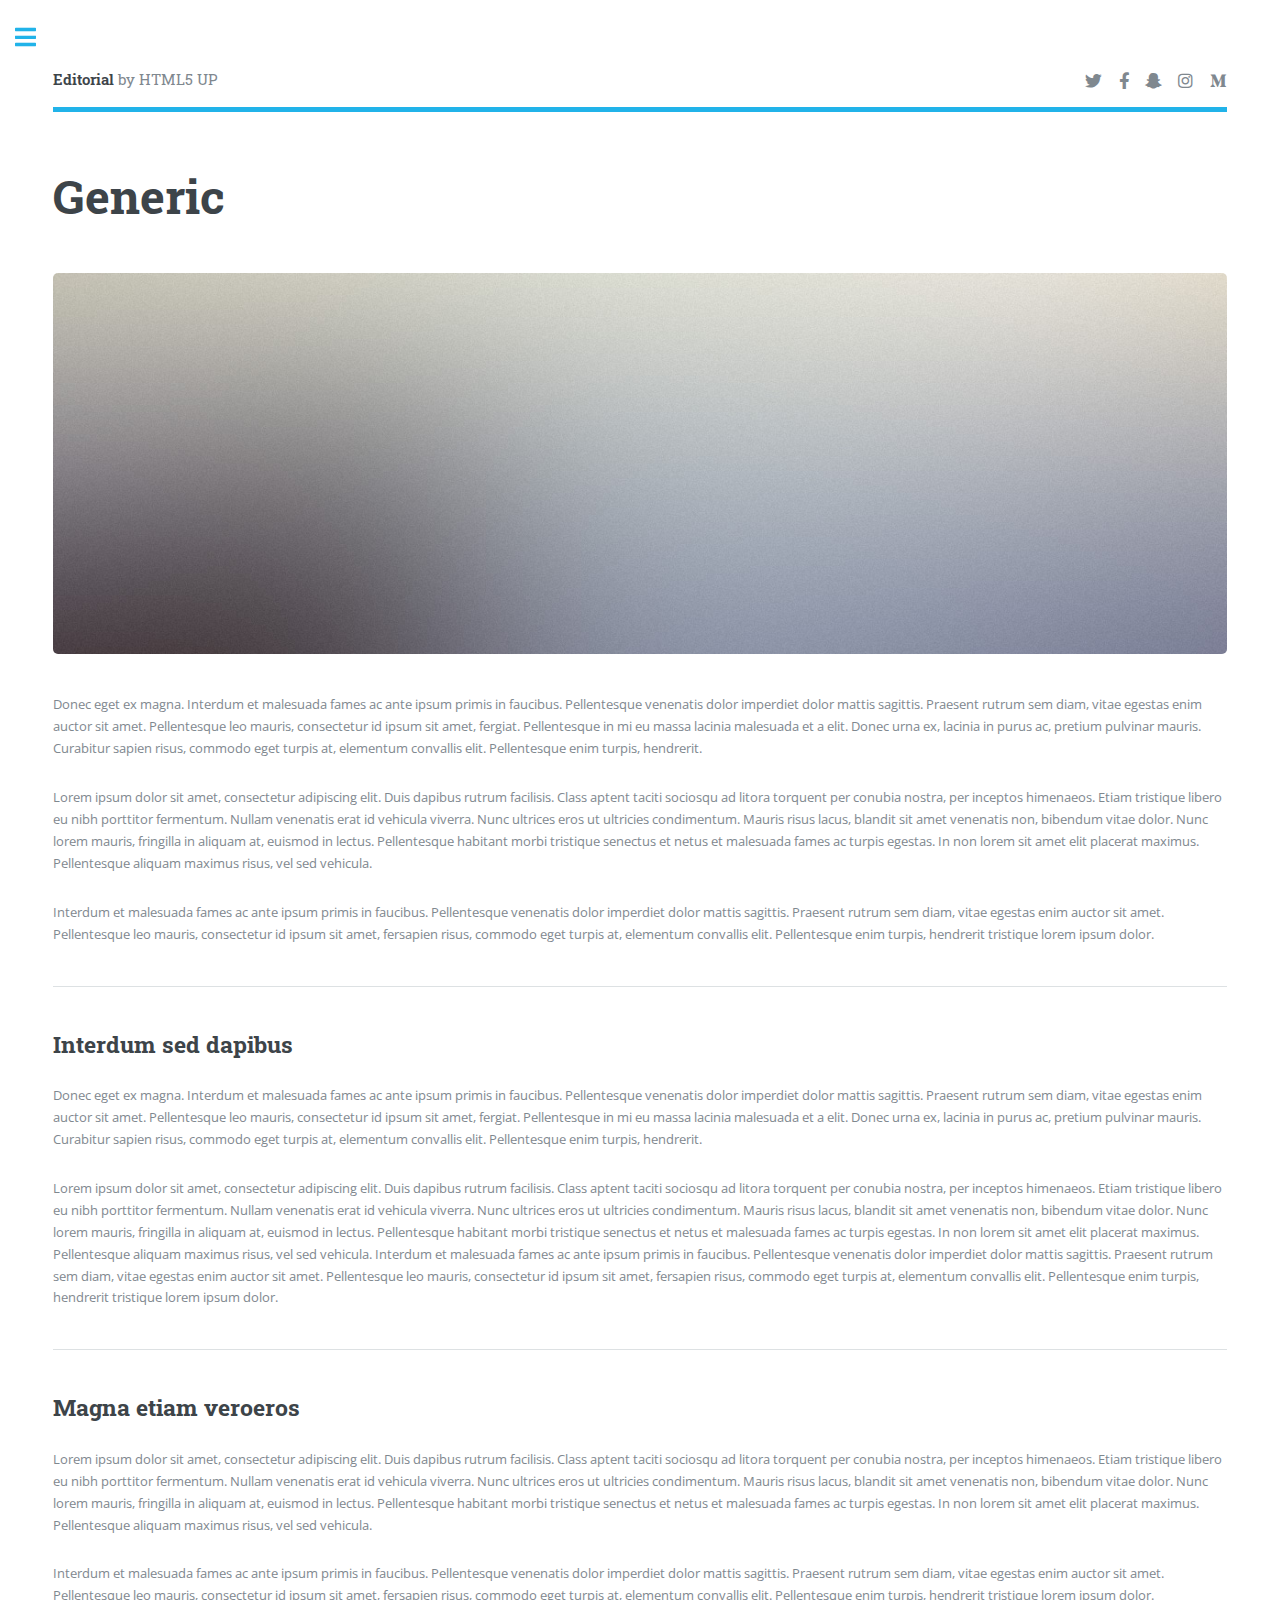
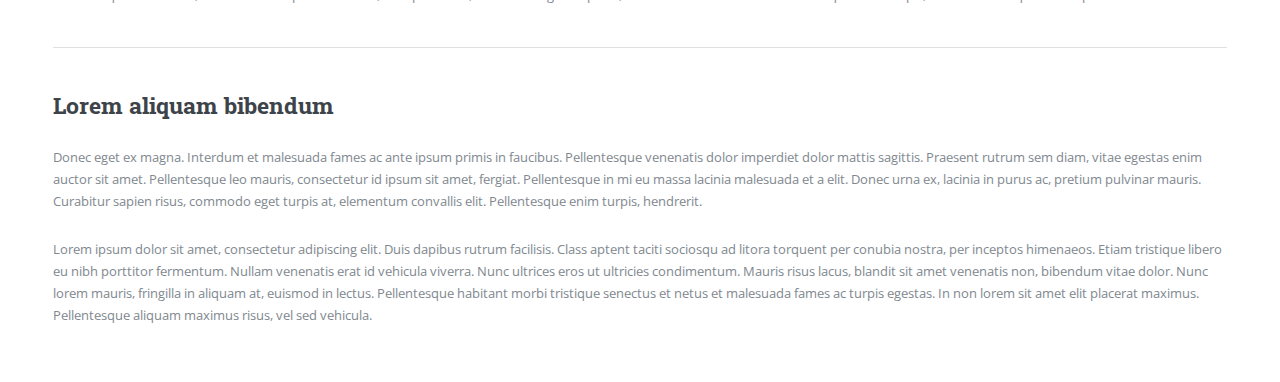
==== commit d043264a: "added pages to the menu" ====
--- a/generic.html
+++ b/generic.html
@@ -68,96 +68,85 @@
 					</div>
 
 				<!-- Sidebar -->
-					<div id="sidebar">
-						<div class="inner">
+				<div id="sidebar">
+					<div class="inner">
 
-							<!-- Search -->
-								<section id="search" class="alt">
-									<form method="post" action="#">
-										<input type="text" name="query" id="query" placeholder="Search" />
-									</form>
-								</section>
+						<!-- Search -->
+							<section id="search" class="alt">
+								<form method="post" action="#">
+									<input type="text" name="query" id="query" placeholder="Search" />
+								</form>
+							</section>
 
 							<!-- Menu -->
-								<nav id="menu">
-									<header class="major">
-										<h2>Menu</h2>
-									</header>
-									<ul>
-										<li><a href="index.html">Homepage</a></li>
-										<li><a href="generic.html">Generic</a></li>
-										<li><a href="elements.html">Elements</a></li>
-										<li>
-											<span class="opener">Submenu</span>
-											<ul>
-												<li><a href="#">Lorem Dolor</a></li>
-												<li><a href="#">Ipsum Adipiscing</a></li>
-												<li><a href="#">Tempus Magna</a></li>
-												<li><a href="#">Feugiat Veroeros</a></li>
-											</ul>
-										</li>
-										<li><a href="#">Etiam Dolore</a></li>
-										<li><a href="#">Adipiscing</a></li>
-										<li>
-											<span class="opener">Another Submenu</span>
-											<ul>
-												<li><a href="#">Lorem Dolor</a></li>
-												<li><a href="#">Ipsum Adipiscing</a></li>
-												<li><a href="#">Tempus Magna</a></li>
-												<li><a href="#">Feugiat Veroeros</a></li>
-											</ul>
-										</li>
-										<li><a href="#">Maximus Erat</a></li>
-										<li><a href="#">Sapien Mauris</a></li>
-										<li><a href="#">Amet Lacinia</a></li>
-									</ul>
-								</nav>
+							<nav id="menu">
+								<header class="major">
+									<h2>Menu</h2>
+								</header>
+								<ul>
+									<li><a href="index.html">Homepage</a></li>
+									<li>
+										<span class="opener">Business Services</span>
+										<ul>
+											<li><a href="generic.html">Business Financial Packages</a></li>
+											<li><a href="generic.html">Bookkeeping Services</a></li>
+											<li><a href="generic.html">Payroll Services</a></li>
+											<li><a href="generic.html">Tax Services</a></li>
+											<li><a href="generic.html">Business Solutions</a></li>
+											<li><a href="generic.html">Compliance & Regulatory</a></li>
+										</ul>
+									</li>
+									<li><a href="generic.html">Personal Tax & Financial Services</a></li>
+									<li><a href="generic.html">Outsourcing Services</a></li>
+									<!-- <li><a href="elements.html">Elements</a></li> -->
+								</ul>
+							</nav>
 
-							<!-- Section -->
-								<section>
-									<header class="major">
-										<h2>Ante interdum</h2>
-									</header>
-									<div class="mini-posts">
-										<article>
-											<a href="#" class="image"><img src="images/pic07.jpg" alt="" /></a>
-											<p>Aenean ornare velit lacus, ac varius enim lorem ullamcorper dolore aliquam.</p>
-										</article>
-										<article>
-											<a href="#" class="image"><img src="images/pic08.jpg" alt="" /></a>
-											<p>Aenean ornare velit lacus, ac varius enim lorem ullamcorper dolore aliquam.</p>
-										</article>
-										<article>
-											<a href="#" class="image"><img src="images/pic09.jpg" alt="" /></a>
-											<p>Aenean ornare velit lacus, ac varius enim lorem ullamcorper dolore aliquam.</p>
-										</article>
-									</div>
-									<ul class="actions">
-										<li><a href="#" class="button">More</a></li>
-									</ul>
-								</section>
+						<!-- Section
+							<section>
+								<header class="major">
+									<h2>Ante interdum</h2>
+								</header>
+								<div class="mini-posts">
+									<article>
+										<a href="#" class="image"><img src="images/pic07.jpg" alt="" /></a>
+										<p>Aenean ornare velit lacus, ac varius enim lorem ullamcorper dolore aliquam.</p>
+									</article>
+									<article>
+										<a href="#" class="image"><img src="images/pic08.jpg" alt="" /></a>
+										<p>Aenean ornare velit lacus, ac varius enim lorem ullamcorper dolore aliquam.</p>
+									</article>
+									<article>
+										<a href="#" class="image"><img src="images/pic09.jpg" alt="" /></a>
+										<p>Aenean ornare velit lacus, ac varius enim lorem ullamcorper dolore aliquam.</p>
+									</article>
+								</div>
+								<ul class="actions">
+									<li><a href="#" class="button">More</a></li>
+								</ul>
+							</section> -->
 
-							<!-- Section -->
-								<section>
-									<header class="major">
-										<h2>Get in touch</h2>
-									</header>
-									<p>Sed varius enim lorem ullamcorper dolore aliquam aenean ornare velit lacus, ac varius enim lorem ullamcorper dolore. Proin sed aliquam facilisis ante interdum. Sed nulla amet lorem feugiat tempus aliquam.</p>
-									<ul class="contact">
-										<li class="icon solid fa-envelope"><a href="#">information@untitled.tld</a></li>
-										<li class="icon solid fa-phone">(000) 000-0000</li>
-										<li class="icon solid fa-home">1234 Somewhere Road #8254<br />
-										Nashville, TN 00000-0000</li>
-									</ul>
-								</section>
+						<!-- Section -->
+							<section>
+								<header class="major">
+									<h2>Get in touch</h2>
+								</header>
+								<p>Sed varius enim lorem ullamcorper dolore aliquam aenean ornare velit lacus, ac varius enim lorem ullamcorper dolore. Proin sed aliquam facilisis ante interdum. Sed nulla amet lorem feugiat tempus aliquam.</p>
+								<ul class="contact">
+									<li class="icon solid fa-envelope"><a href="#">information@untitled.tld</a></li>
+									<li class="icon solid fa-phone">(000) 000-0000</li>
+									<li class="icon solid fa-home">1234 Somewhere Road #8254<br />
+									Nashville, TN 00000-0000</li>
+								</ul>
+							</section>
 
-							<!-- Footer -->
-								<footer id="footer">
-									<p class="copyright">&copy; Untitled. All rights reserved. Demo Images: <a href="https://unsplash.com">Unsplash</a>. Design: <a href="https://html5up.net">HTML5 UP</a>.</p>
-								</footer>
+						<!-- Footer -->
+							<footer id="footer">
+								<p class="copyright">&copy; Untitled. All rights reserved. Demo Images: <a href="https://unsplash.com">Unsplash</a>. Design: <a href="https://html5up.net">HTML5 UP</a>.</p>
+							</footer>
 
-						</div>
 					</div>
+				</div>
 
 			</div>
 
--- a/assets/css/main.css
+++ b/assets/css/main.css
@@ -1,9 +1,9 @@
 @import url(fontawesome-all.min.css);
 @import url("https://fonts.googleapis.com/css?family=Open+Sans:400,600,400italic,600italic|Roboto+Slab:400,700");
-/*
-	Editorial by HTML5 UP
-	html5up.net | @ajlkn
-	Free for personal and commercial use under the CCA 3.0 license (html5up.net/license)
+/*
+	Editorial by HTML5 UP
+	html5up.net | @ajlkn
+	Free for personal and commercial use under the CCA 3.0 license (html5up.net/license)
 */
 html, body, div, span, applet, object,
 iframe, h1, h2, h3, h4, h5, h6, p, blockquote,
@@ -112,11 +112,11 @@
   -ms-transition: color 0.2s ease-in-out, border-bottom-color 0.2s ease-in-out;
   transition: color 0.2s ease-in-out, border-bottom-color 0.2s ease-in-out;
   border-bottom: dotted 1px;
-  color: #f56a6a;
+  color: #21b3e9;
   text-decoration: none; }
   a:hover {
-    border-bottom-color: #f56a6a;
-    color: #f56a6a !important; }
+    border-bottom-color: #21b3e9;
+    color: #21b3e9 !important; }
     a:hover strong {
       color: inherit; }
 
@@ -998,7 +998,7 @@
   text-transform: uppercase; }
 
 header.major > :last-child {
-  border-bottom: solid 3px #f56a6a;
+  border-bottom: solid 3px #21b3e9;
   display: inline-block;
   margin: 0 0 2em 0;
   padding: 0 0.75em 0.5em 0; }
@@ -1056,8 +1056,8 @@
   input[type="url"]:focus,
   select:focus,
   textarea:focus {
-    border-color: #f56a6a;
-    box-shadow: 0 0 0 1px #f56a6a; }
+    border-color: #21b3e9;
+    box-shadow: 0 0 0 1px #21b3e9; }
 
 select {
   background-image: url("data:image/svg+xml;charset=utf8,%3Csvg xmlns='http://www.w3.org/2000/svg' width='40' height='40' preserveAspectRatio='none' viewBox='0 0 40 40'%3E%3Cpath d='M9.4,12.3l10.4,10.4l10.4-10.4c0.2-0.2,0.5-0.4,0.9-0.4c0.3,0,0.6,0.1,0.9,0.4l3.3,3.3c0.2,0.2,0.4,0.5,0.4,0.9 c0,0.4-0.1,0.6-0.4,0.9L20.7,31.9c-0.2,0.2-0.5,0.4-0.9,0.4c-0.3,0-0.6-0.1-0.9-0.4L4.3,17.3c-0.2-0.2-0.4-0.5-0.4-0.9 c0-0.4,0.1-0.6,0.4-0.9l3.3-3.3c0.2-0.2,0.5-0.4,0.9-0.4S9.1,12.1,9.4,12.3z' fill='rgba(210, 215, 217, 0.75)' /%3E%3C/svg%3E");
@@ -1145,8 +1145,8 @@
     content: '\f00c'; }
   input[type="checkbox"]:focus + label:before,
   input[type="radio"]:focus + label:before {
-    border-color: #f56a6a;
-    box-shadow: 0 0 0 1px #f56a6a; }
+    border-color: #21b3e9;
+    box-shadow: 0 0 0 1px #21b3e9; }
 
 input[type="checkbox"] + label:before {
   border-radius: 0.375em; }
@@ -1376,7 +1376,7 @@
       font-family: 'Font Awesome 5 Free';
       font-weight: 400; }
     ul.contact li:before {
-      color: #f56a6a;
+      color: #21b3e9;
       display: inline-block;
       font-size: 1.5em;
       height: 1.125em;
@@ -1393,6 +1393,46 @@
       ul.contact li:first-child:before {
         top: 0; }
     ul.contact li a {
+      color: inherit; }
+
+/* Contact-Bottom */
+ul.contact-bottom {
+  list-style: none;
+  padding: 0; }
+  ul.contact-bottom li {
+    text-decoration: none;
+    margin: 1.5em 0 0 0;
+    padding: 1.5em 0 0 3em;
+    position: relative; }
+    ul.contact-bottom li:before {
+      -moz-osx-font-smoothing: grayscale;
+      -webkit-font-smoothing: antialiased;
+      display: inline-block;
+      font-style: normal;
+      font-variant: normal;
+      text-rendering: auto;
+      line-height: 1;
+      text-transform: none !important;
+      font-family: 'Font Awesome 5 Free';
+      font-weight: 400; }
+    ul.contact-bottom li:before {
+      color: #21b3e9;
+      display: inline-block;
+      font-size: 1.5em;
+      height: 1.125em;
+      left: 0;
+      line-height: 1.125em;
+      position: absolute;
+      text-align: center;
+      top: 1em;
+      width: 1.5em; }
+    ul.contact-bottom li:first-child {
+      border-top: 0;
+      margin-top: 0;
+      padding-top: 0; }
+      ul.contact-bottom li:first-child:before {
+        top: 0; }
+    ul.contact-bottom li a {
       color: inherit; }
 
 /* Pagination */
@@ -1421,12 +1461,12 @@
       padding: 0 0.5em;
       text-align: center; }
       ul.pagination li > .page.active {
-        background-color: #f56a6a;
+        background-color: #21b3e9;
         color: #ffffff !important; }
         ul.pagination li > .page.active:hover {
-          background-color: #f67878; }
+          background-color: #22c1f7; }
         ul.pagination li > .page.active:active {
-          background-color: #f45c5c; }
+          background-color: #20a5db; }
     ul.pagination li:first-child {
       padding-right: 0.75em; }
     ul.pagination li:last-child {
@@ -1495,8 +1535,8 @@
   background-color: transparent;
   border-radius: 0.375em;
   border: 0;
-  box-shadow: inset 0 0 0 2px #f56a6a;
-  color: #f56a6a !important;
+  box-shadow: inset 0 0 0 2px #21b3e9;
+  color: #21b3e9 !important;
   cursor: pointer;
   display: inline-block;
   font-family: "Roboto Slab", serif;
@@ -1553,7 +1593,7 @@
   input[type="button"].primary,
   button.primary,
   .button.primary {
-    background-color: #f56a6a;
+    background-color: #21b3e9;
     box-shadow: none;
     color: #ffffff !important; }
     input[type="submit"].primary:hover,
@@ -1561,13 +1601,13 @@
     input[type="button"].primary:hover,
     button.primary:hover,
     .button.primary:hover {
-      background-color: #f67878; }
+      background-color: #22c1f7; }
     input[type="submit"].primary:active,
     input[type="reset"].primary:active,
     input[type="button"].primary:active,
     button.primary:active,
     .button.primary:active {
-      background-color: #f45c5c; }
+      background-color: #20a5db; }
   input[type="submit"].disabled, input[type="submit"]:disabled,
   input[type="reset"].disabled,
   input[type="reset"]:disabled,
@@ -1642,7 +1682,7 @@
       text-align: center;
       width: 10em; }
       .features article .icon:before {
-        color: #f56a6a;
+        color: #21b3e9;
         font-size: 2.75rem;
         position: relative;
         top: 0.05em; }
@@ -2075,7 +2115,7 @@
   display: -webkit-flex;
   display: -ms-flex;
   display: flex;
-  border-bottom: solid 5px #f56a6a;
+  border-bottom: solid 5px #21b3e9;
   padding: 6em 0 1em 0;
   position: relative; }
   #header > * {
@@ -2214,7 +2254,7 @@
     font-size: 0.9em;
     padding: 0.625em 0; }
     #menu ul a:hover, #menu ul span:hover {
-      color: #f56a6a; }
+      color: #21b3e9; }
     #menu ul a.opener, #menu ul span.opener {
       -moz-transition: color 0.2s ease-in-out;
       -webkit-transition: color 0.2s ease-in-out;
@@ -2244,7 +2284,7 @@
         position: absolute;
         right: 0; }
       #menu ul a.opener:hover:before, #menu ul span.opener:hover:before {
-        color: #f56a6a; }
+        color: #21b3e9; }
       #menu ul a.opener.active + ul, #menu ul span.opener.active + ul {
         display: block; }
       #menu ul a.opener.active:before, #menu ul span.opener.active:before {
@@ -2252,6 +2292,44 @@
         -webkit-transform: rotate(-180deg);
         -ms-transform: rotate(-180deg);
         transform: rotate(-180deg); }
+
+    /* #menu ul ul a.opener, #menu ul ul span.opener {
+      -moz-transition: color 0.2s ease-in-out;
+      -webkit-transition: color 0.2s ease-in-out;
+      -ms-transition: color 0.2s ease-in-out;
+      transition: color 0.2s ease-in-out;
+      text-decoration: none;
+      -webkit-tap-highlight-color: rgba(255, 255, 255, 0);
+      position: relative; }
+      #menu ul ul a.opener:before, #menu ul ul span.opener:before {
+        -moz-osx-font-smoothing: grayscale;
+        -webkit-font-smoothing: antialiased;
+        display: inline-block;
+        font-style: normal;
+        font-variant: normal;
+        text-rendering: auto;
+        line-height: 1;
+        text-transform: none !important;
+        font-family: 'Font Awesome 5 Free';
+        font-weight: 900; }
+      #menu ul ul a.opener:before, #menu ul ul span.opener:before {
+        -moz-transition: color 0.2s ease-in-out, -moz-transform 0.2s ease-in-out;
+        -webkit-transition: color 0.2s ease-in-out, -webkit-transform 0.2s ease-in-out;
+        -ms-transition: color 0.2s ease-in-out, -ms-transform 0.2s ease-in-out;
+        transition: color 0.2s ease-in-out, transform 0.2s ease-in-out;
+        color: #9fa3a6;
+        content: '\f078';
+        position: absolute;
+        right: 0; }
+      #menu ul ul a.opener:hover:before, #menu ul ul span.opener:hover:before {
+        color: #21b3e9; }
+      #menu ul ul a.opener.active + ul ul, #menu ul ul span.opener.active + ul {
+        display: block; }
+      #menu ul ul a.opener.active:before, #menu ul ul span.opener.active:before {
+        -moz-transform: rotate(-180deg);
+        -webkit-transform: rotate(-180deg);
+        -ms-transform: rotate(-180deg);
+        transform: rotate(-180deg); }    */
 
 #menu > ul > li {
   border-top: solid 1px rgba(210, 215, 217, 0.75);
@@ -2271,3 +2349,22 @@
     border-top: 0;
     margin-top: 0;
     padding-top: 0; }
+
+/* #menu > ul > li > ul > li {
+  border-top: solid 1px rgba(210, 215, 217, 0.75);
+  margin: 0.5em 0 0 0;
+  padding: 0.5em 0 0 0; }
+  #menu > ul > li > ul > li > ul {
+    color: #9fa3a6;
+    display: none;
+    margin: 0.5em 0 1.5em 0;
+    padding-left: 1em; }
+    #menu  > ul > li > ul > li > ul a, #menu  > ul > li > ul > li > ul span {
+      font-size: 0.8em; }
+    #menu  > ul > li > ul > li > ul > li {
+      margin: 0.125em 0 0 0;
+      padding: 0.125em 0 0 0; }
+  #menu  > ul > li > ul > li:first-child {
+    border-top: 0;
+    margin-top: 0;
+    padding-top: 0; } */
